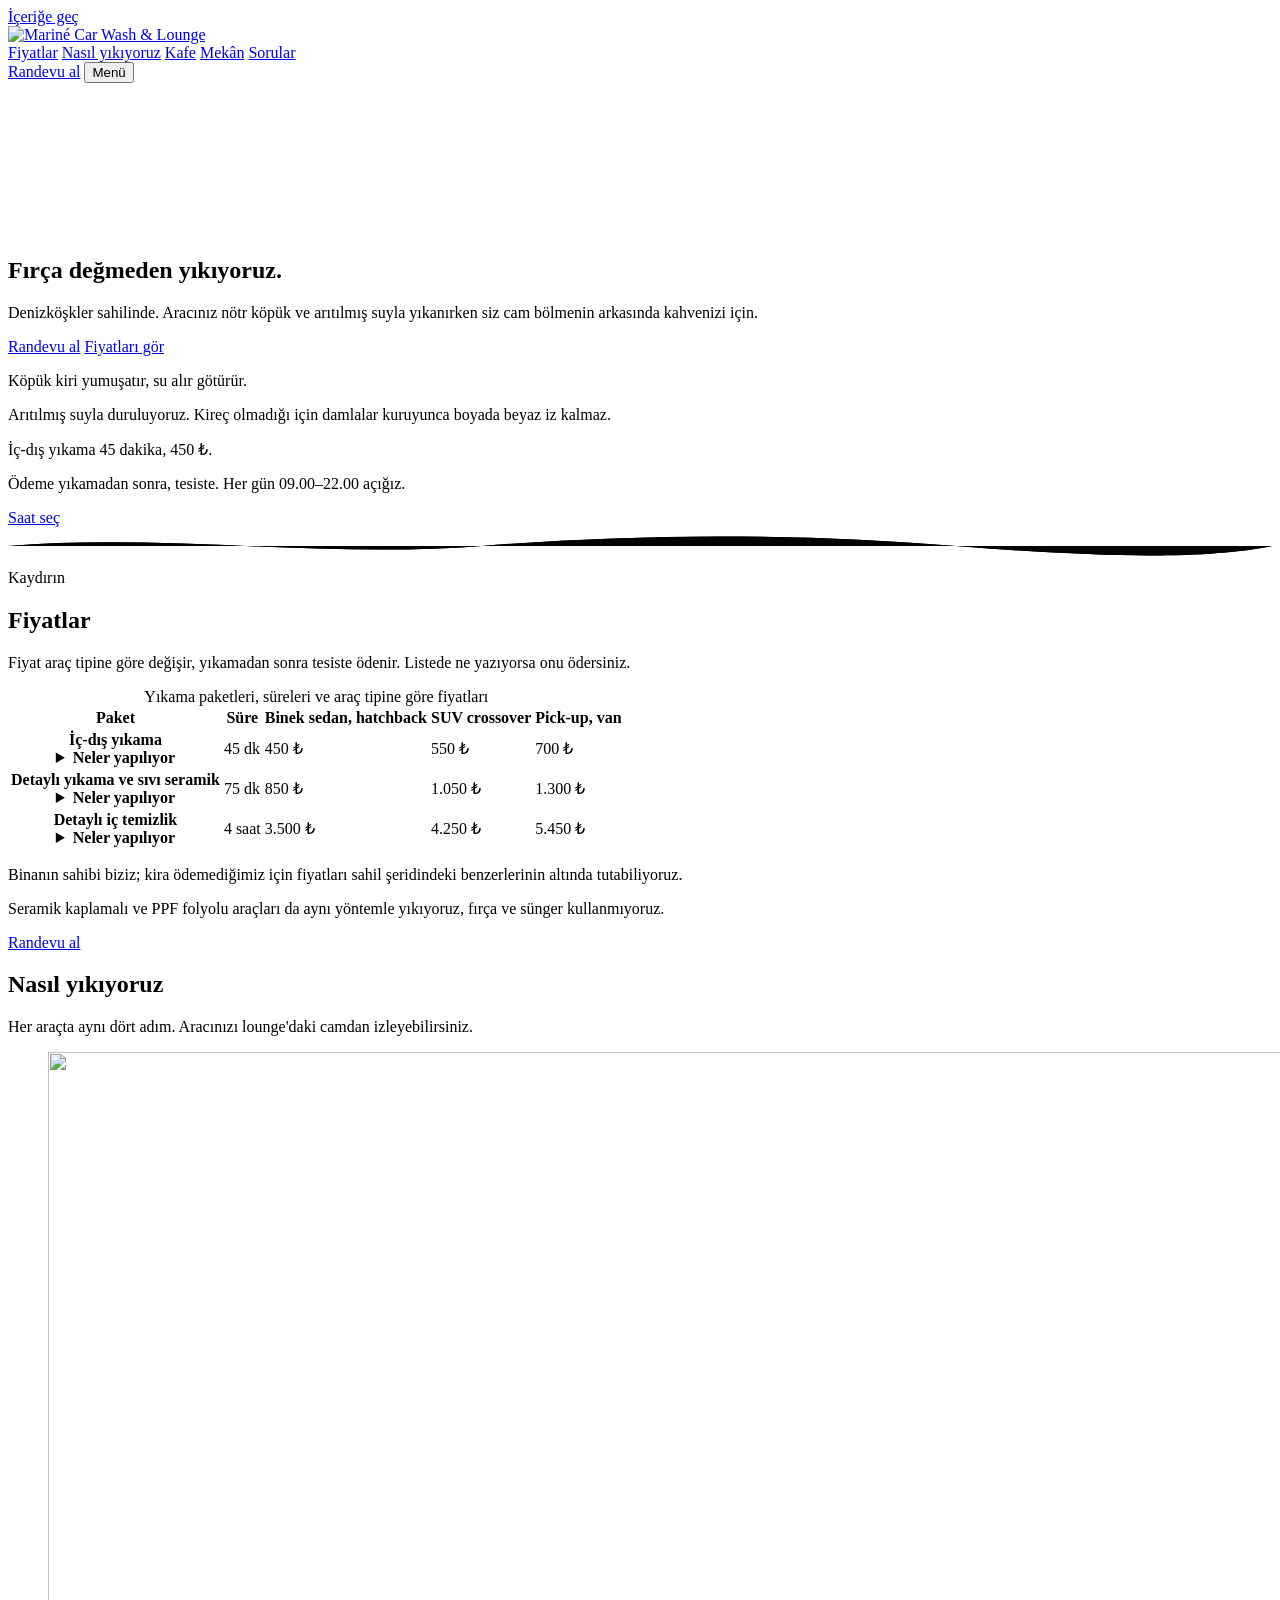
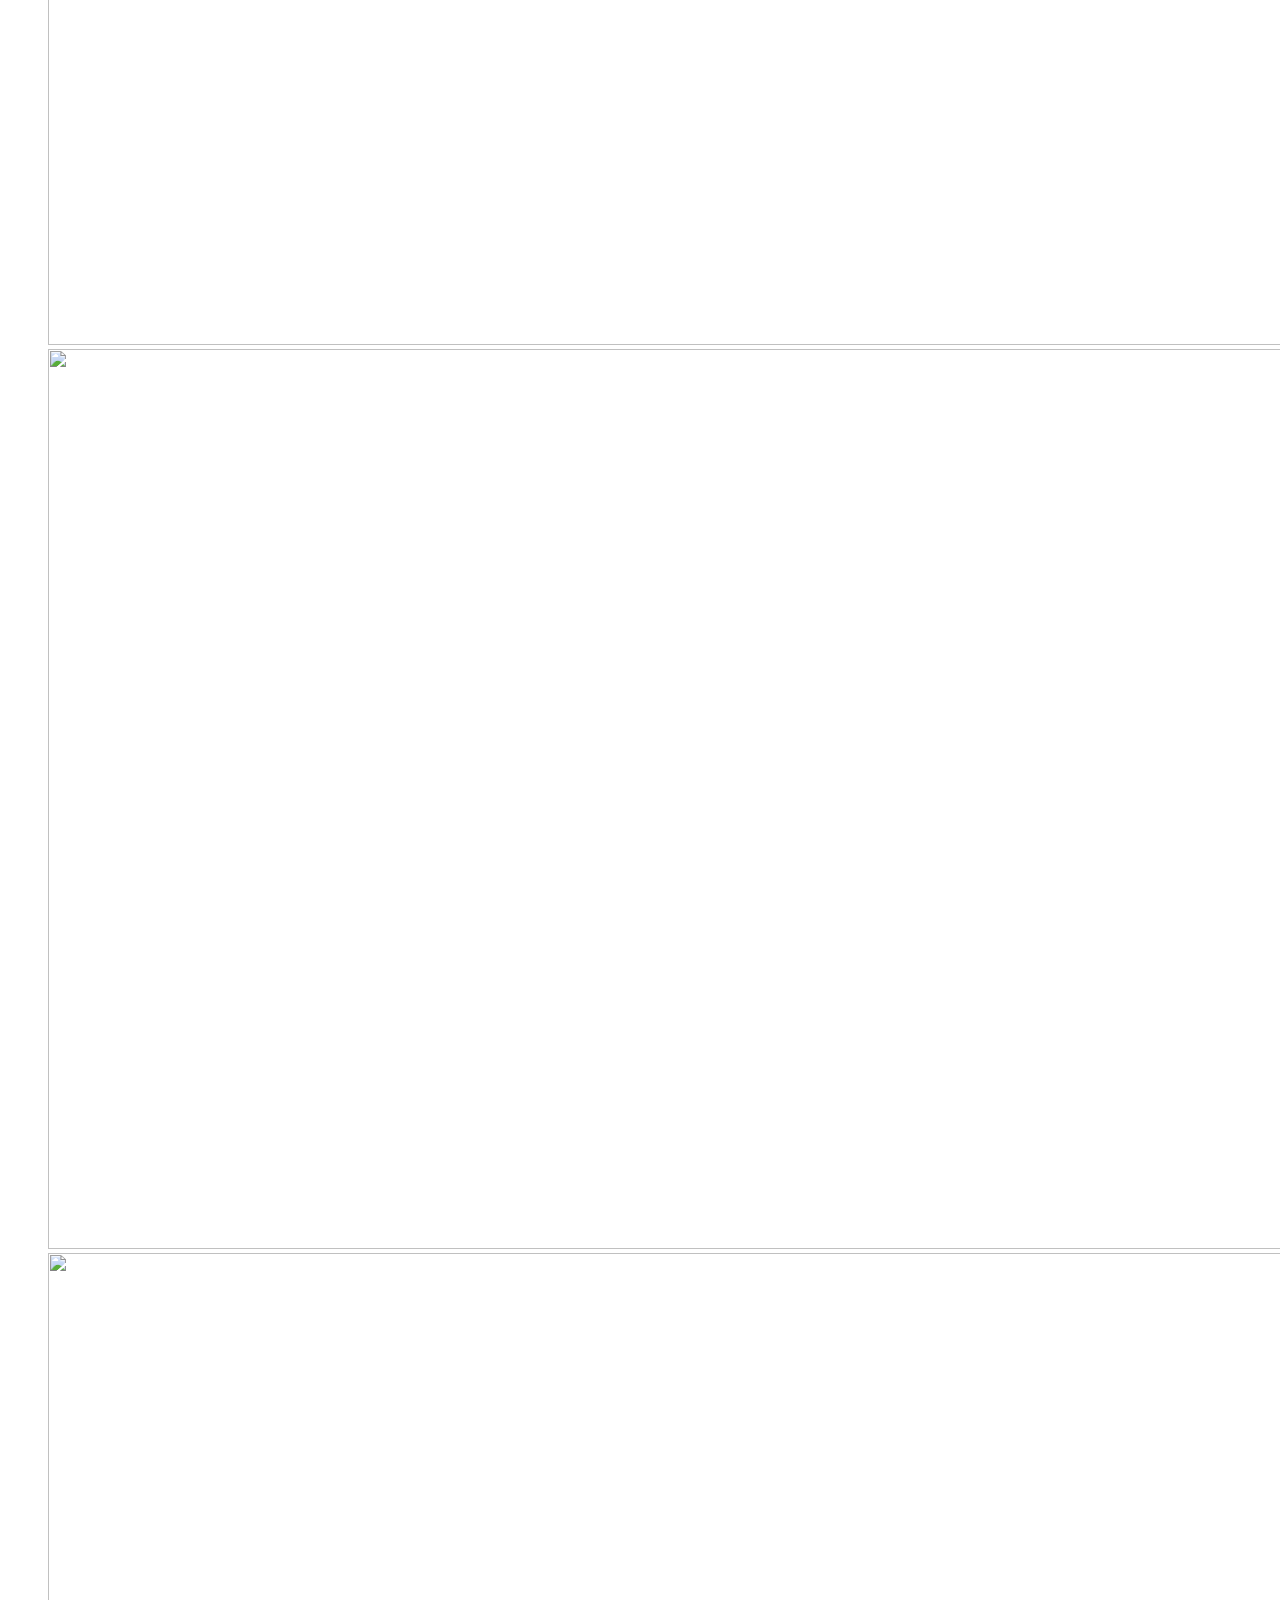
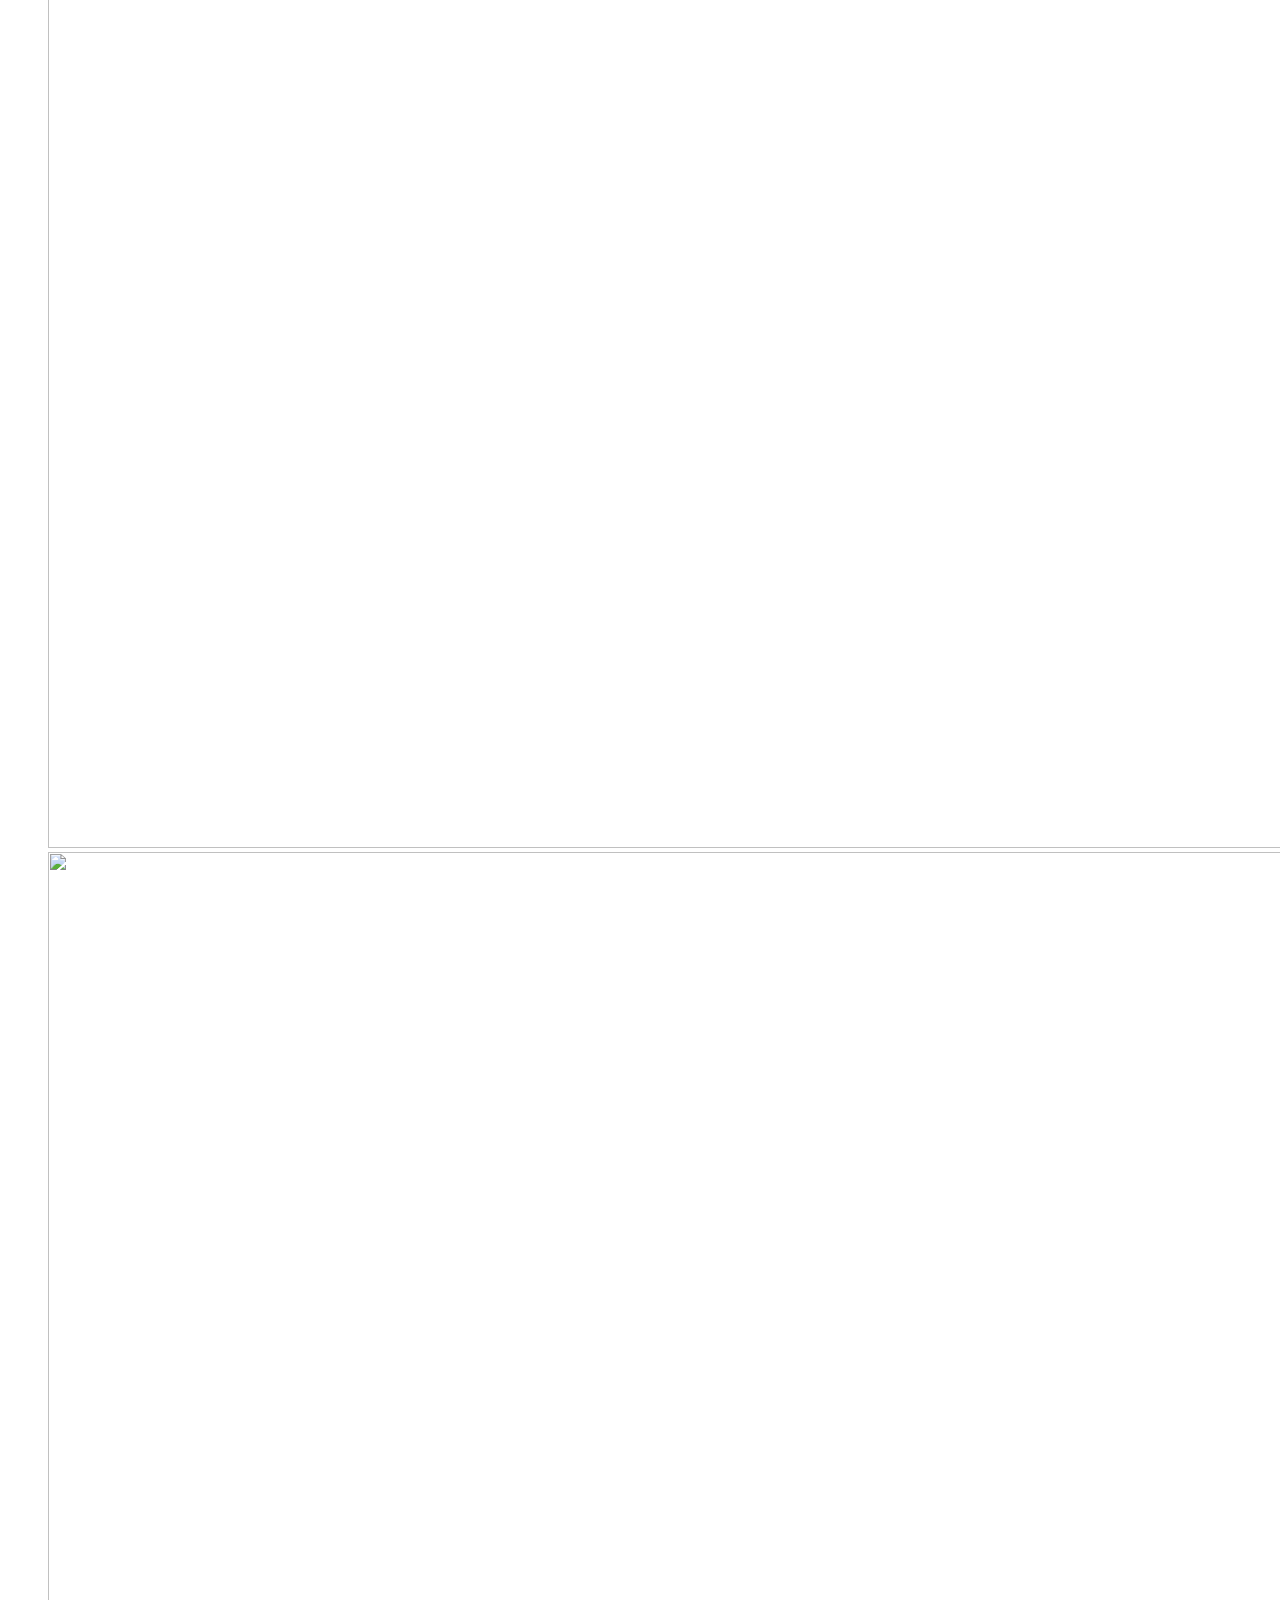
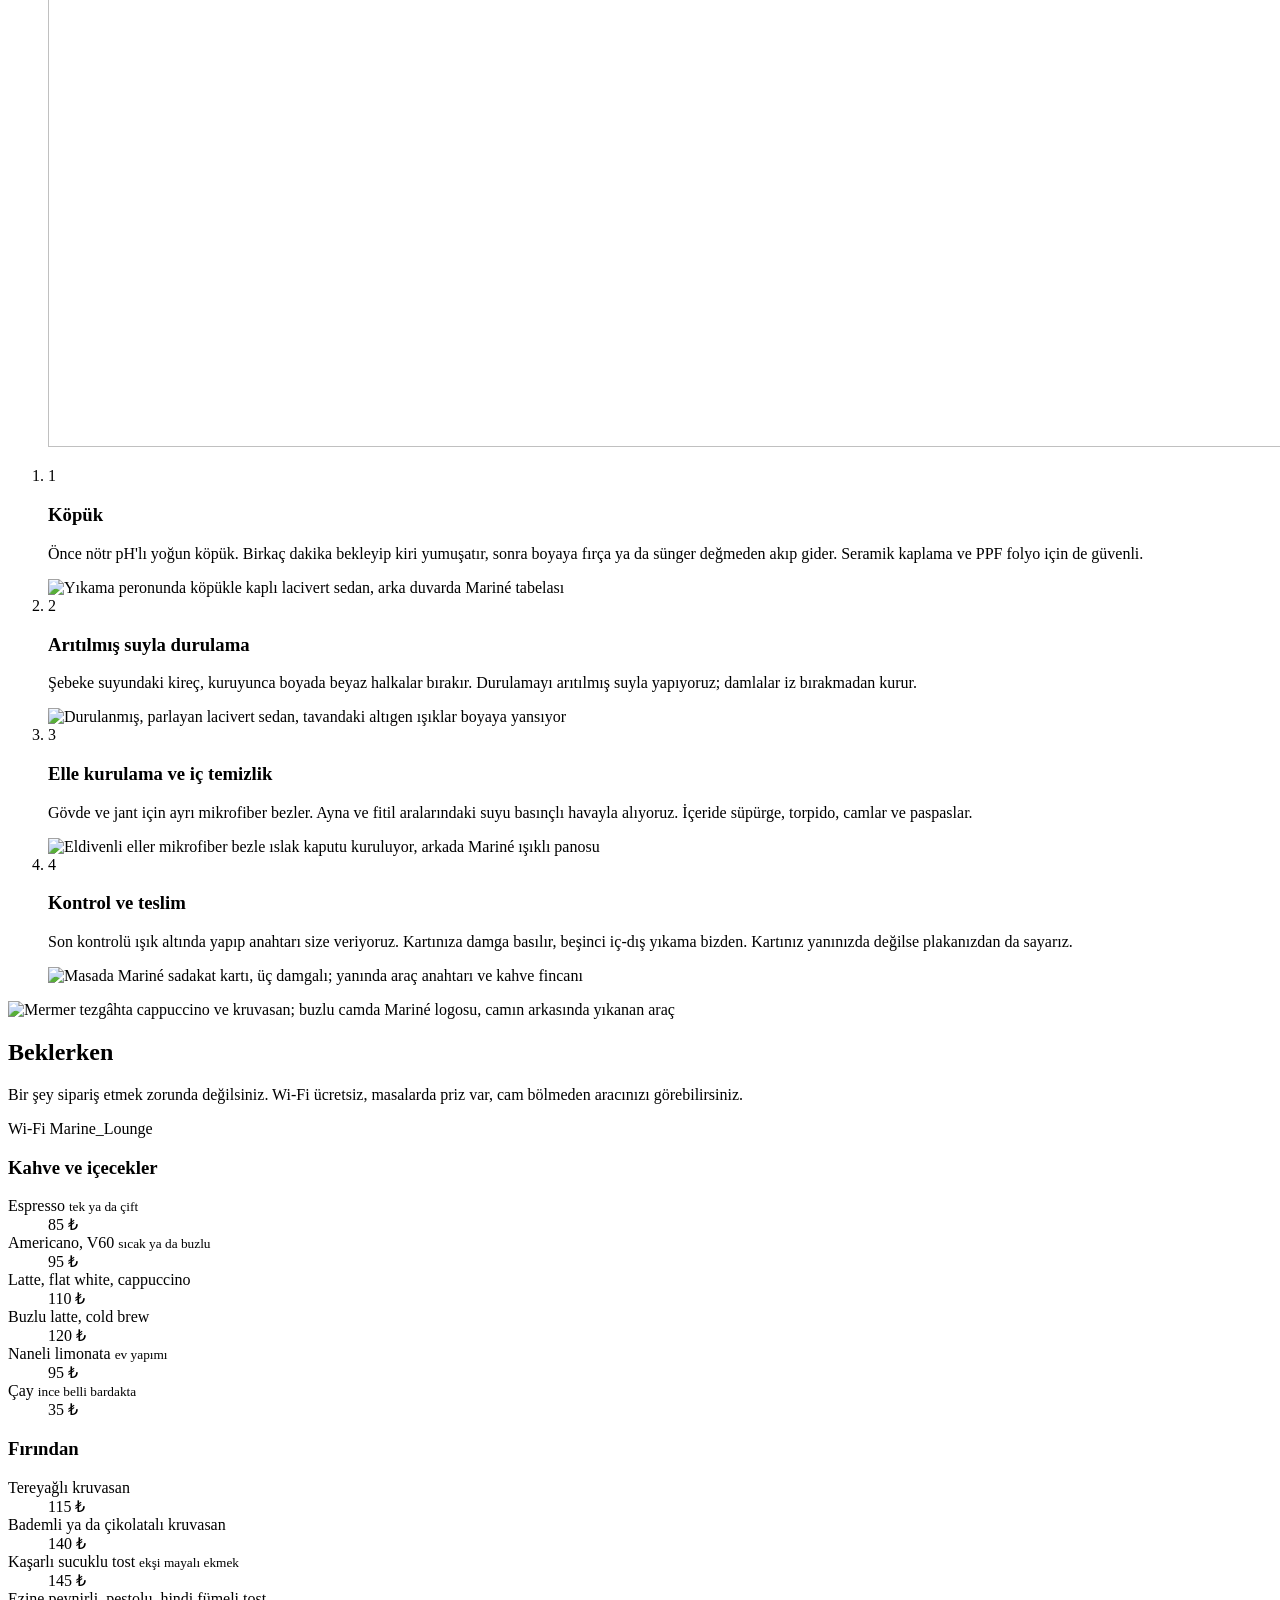
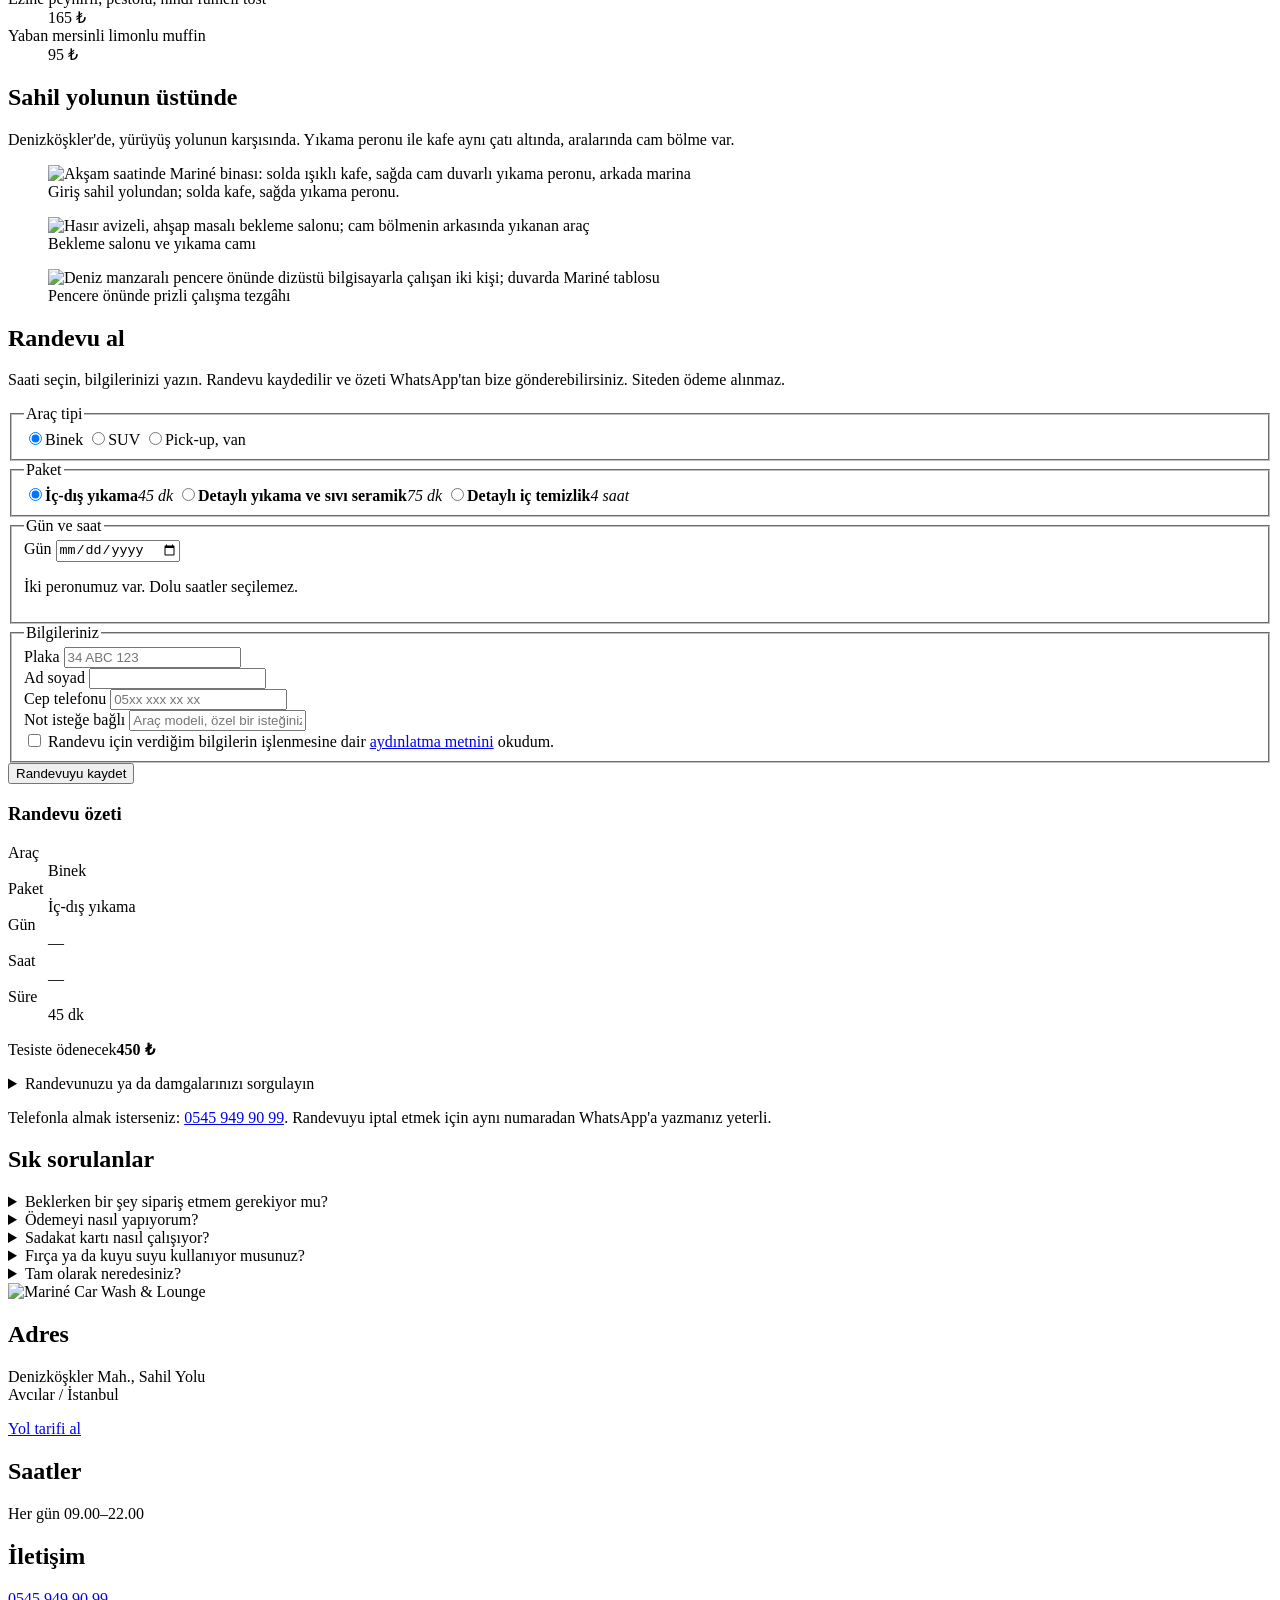
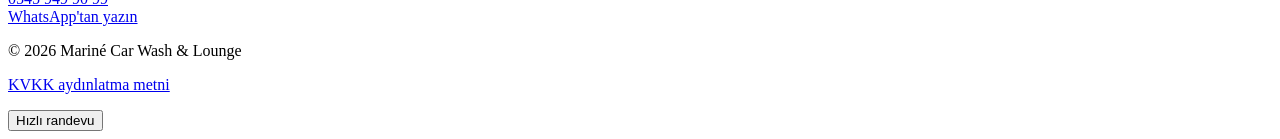
==== index.html @ 4224659f "Mariné Car Wash & Lounge — site v2 Tüm görseller Gemini ile yeniden üretildi, Marine logosu perspekt" ====
<!DOCTYPE html>
<html lang="tr">
<head>
  <base href="/marine-car-wash/" />
  <meta charset="UTF-8" />
  <meta name="viewport" content="width=device-width, initial-scale=1, viewport-fit=cover" />
  <title>Mariné Car Wash &amp; Lounge — Denizköşkler, Avcılar</title>
  <meta name="description" content="Denizköşkler sahilinde fırçasız oto yıkama ve kafe. Arıtılmış suyla durulama, nötr köpük, iç-dış yıkama 450 ₺'den. Beklerken sipariş zorunluluğu yok, Wi-Fi ücretsiz. Her gün 09.00–22.00." />
  <link rel="canonical" href="https://topcutugay-gh.github.io/marine-car-wash/" />
  <meta name="theme-color" content="#0B2340" />
  <meta name="robots" content="index, follow, max-image-preview:large" />

  <meta name="geo.region" content="TR-34" />
  <meta name="geo.placename" content="Denizköşkler, Avcılar, İstanbul" />
  <meta name="geo.position" content="40.9742;28.7214" />

  <meta property="og:type" content="website" />
  <meta property="og:locale" content="tr_TR" />
  <meta property="og:site_name" content="Mariné Car Wash &amp; Lounge" />
  <meta property="og:title" content="Mariné Car Wash &amp; Lounge — Denizköşkler sahili" />
  <meta property="og:description" content="Fırçasız oto yıkama ve kafe. Aracınız yıkanırken cam bölmenin arkasında kahvenizi için." />
  <meta property="og:url" content="https://topcutugay-gh.github.io/marine-car-wash/" />
  <meta property="og:image" content="https://topcutugay-gh.github.io/marine-car-wash/assets/img/og-image.jpg" />
  <meta property="og:image:width" content="1200" />
  <meta property="og:image:height" content="630" />
  <meta name="twitter:card" content="summary_large_image" />

  <link rel="icon" href="assets/img/favicon-32.png" sizes="32x32" type="image/png" />
  <link rel="apple-touch-icon" href="assets/img/apple-touch-icon.png" />

  <link rel="preload" href="assets/fonts/barlow-400.woff2" as="font" type="font/woff2" crossorigin />
  <link rel="preload" href="assets/fonts/playfair-display.woff2" as="font" type="font/woff2" crossorigin />
  <link rel="preload" href="assets/img/hero-poster.webp" as="image" type="image/webp" fetchpriority="high" />
  <link rel="stylesheet" href="styles.css" />

  <script type="application/ld+json">
  {
    "@context": "https://schema.org",
    "@type": ["AutoWash", "CafeOrCoffeeShop"],
    "@id": "https://topcutugay-gh.github.io/marine-car-wash/#isletme",
    "name": "Mariné Car Wash & Lounge",
    "description": "Denizköşkler sahilinde fırçasız oto yıkama ve bekleme kafesi. Arıtılmış suyla durulama, nötr köpük, ücretsiz Wi-Fi.",
    "url": "https://topcutugay-gh.github.io/marine-car-wash/",
    "telephone": "+905459499099",
    "logo": "https://topcutugay-gh.github.io/marine-car-wash/assets/logo-marine-lightbg.png",
    "image": [
      "https://topcutugay-gh.github.io/marine-car-wash/assets/img/dis-cephe-1600.jpg",
      "https://topcutugay-gh.github.io/marine-car-wash/assets/img/lounge-1600.jpg",
      "https://topcutugay-gh.github.io/marine-car-wash/assets/img/yikama-kopuk-1600.jpg"
    ],
    "address": {
      "@type": "PostalAddress",
      "streetAddress": "Denizköşkler Mahallesi, Sahil Yolu",
      "addressLocality": "Avcılar",
      "addressRegion": "İstanbul",
      "postalCode": "34315",
      "addressCountry": "TR"
    },
    "geo": { "@type": "GeoCoordinates", "latitude": 40.9742, "longitude": 28.7214 },
    "hasMap": "https://www.google.com/maps/search/?api=1&query=40.9742,28.7214",
    "openingHoursSpecification": [{
      "@type": "OpeningHoursSpecification",
      "dayOfWeek": ["Monday","Tuesday","Wednesday","Thursday","Friday","Saturday","Sunday"],
      "opens": "09:00",
      "closes": "22:00"
    }],
    "priceRange": "₺450–₺5.450",
    "currenciesAccepted": "TRY",
    "amenityFeature": [
      { "@type": "LocationFeatureSpecification", "name": "Ücretsiz Wi-Fi", "value": true },
      { "@type": "LocationFeatureSpecification", "name": "Bekleme salonu", "value": true }
    ],
    "potentialAction": {
      "@type": "ReserveAction",
      "target": { "@type": "EntryPoint", "urlTemplate": "https://topcutugay-gh.github.io/marine-car-wash/#randevu" }
    }
  }
  </script>
</head>
<body>
  <a class="skip-link" href="#icerik">İçeriğe geç</a>

  <header class="site-header" id="ust">
    <a href="#top" class="brand" aria-label="Mariné Car Wash &amp; Lounge, sayfa başı">
      <img src="assets/logo-marine-darkbg.png" alt="Mariné Car Wash &amp; Lounge" width="790" height="357" />
    </a>
    <nav class="header-nav" aria-label="Ana menü">
      <a href="#fiyatlar">Fiyatlar</a>
      <a href="#nasil">Nasıl yıkıyoruz</a>
      <a href="#lounge">Kafe</a>
      <a href="#mekan">Mekân</a>
      <a href="#sss">Sorular</a>
    </nav>
    <div class="header-actions">
      <a class="btn btn-cyan btn-sm" href="#randevu">Randevu al</a>
      <button type="button" class="menu-btn" id="menuBtn" aria-expanded="false" aria-controls="mobilMenu">
        <span class="menu-btn-lines" aria-hidden="true"></span>
        <span class="visually-hidden">Menü</span>
      </button>
    </div>
  </header>

  <div class="mobile-menu" id="mobilMenu" hidden>
    <nav aria-label="Mobil menü">
      <a href="#fiyatlar" data-close>Fiyatlar</a>
      <a href="#nasil" data-close>Nasıl yıkıyoruz</a>
      <a href="#lounge" data-close>Kafe ve bekleme salonu</a>
      <a href="#mekan" data-close>Mekân</a>
      <a href="#randevu" data-close>Randevu al</a>
      <a href="#sss" data-close>Sık sorulanlar</a>
    </nav>
    <p class="mobile-menu-meta">Her gün 09.00–22.00<br />Denizköşkler sahili, Avcılar</p>
  </div>

  <main id="icerik">
    <!-- Hero: video advances with scroll (assets/video/*.mp4) -->
    <section class="hero" id="top" aria-labelledby="hero-baslik">
      <div class="hero-sticky">
        <div class="hero-media">
          <video
            id="heroVideo"
            class="hero-video"
            muted
            playsinline
            preload="auto"
            poster="assets/img/hero-poster.webp"
            aria-hidden="true"
            tabindex="-1"
          ></video>
          <div class="hero-shade" aria-hidden="true"></div>
        </div>

        <div class="hero-copy">
          <div class="hero-beat is-on" data-from="0" data-to="0.36">
            <h1 id="hero-baslik">Fırça değmeden yıkıyoruz.</h1>
            <p>Denizköşkler sahilinde. Aracınız nötr köpük ve arıtılmış suyla yıkanırken siz cam bölmenin arkasında kahvenizi için.</p>
            <div class="hero-ctas">
              <a class="btn btn-cyan" href="#randevu">Randevu al</a>
              <a class="btn btn-ghost-light" href="#fiyatlar">Fiyatları gör</a>
            </div>
          </div>
          <div class="hero-beat" data-from="0.36" data-to="0.7" aria-hidden="true">
            <p class="hero-beat-title">Köpük kiri yumuşatır, su alır götürür.</p>
            <p>Arıtılmış suyla duruluyoruz. Kireç olmadığı için damlalar kuruyunca boyada beyaz iz kalmaz.</p>
          </div>
          <div class="hero-beat" data-from="0.7" data-to="1.01" aria-hidden="true">
            <p class="hero-beat-title">İç-dış yıkama 45 dakika, 450 ₺.</p>
            <p>Ödeme yıkamadan sonra, tesiste. Her gün 09.00–22.00 açığız.</p>
            <div class="hero-ctas">
              <a class="btn btn-cyan" href="#randevu">Saat seç</a>
            </div>
          </div>
        </div>

        <div class="hero-progress" aria-hidden="true">
          <svg viewBox="0 0 400 12" preserveAspectRatio="none">
            <path class="hero-progress-track" d="M0 6 C 50 2, 100 10, 150 6 S 250 2, 300 6 S 380 10, 400 6" />
            <path class="hero-progress-fill" id="heroProgress" d="M0 6 C 50 2, 100 10, 150 6 S 250 2, 300 6 S 380 10, 400 6" pathLength="1" />
          </svg>
          <span class="hero-hint">Kaydırın</span>
        </div>
      </div>
    </section>

    <!-- Tariff board -->
    <section class="section section-foam" id="fiyatlar" aria-labelledby="fiyat-baslik">
      <div class="wrap">
        <div class="section-head">
          <h2 id="fiyat-baslik">Fiyatlar</h2>
          <p>Fiyat araç tipine göre değişir, yıkamadan sonra tesiste ödenir. Listede ne yazıyorsa onu ödersiniz.</p>
        </div>

        <div class="tariff" role="region" aria-labelledby="fiyat-baslik" tabindex="0">
          <table class="tariff-table">
            <caption class="visually-hidden">Yıkama paketleri, süreleri ve araç tipine göre fiyatları</caption>
            <thead>
              <tr>
                <th scope="col" class="col-pkg">Paket</th>
                <th scope="col" class="col-time">Süre</th>
                <th scope="col">Binek <span>sedan, hatchback</span></th>
                <th scope="col">SUV <span>crossover</span></th>
                <th scope="col">Pick-up, van</th>
              </tr>
            </thead>
            <tbody>
              <tr>
                <th scope="row" class="col-pkg">
                  <strong>İç-dış yıkama</strong>
                  <details>
                    <summary>Neler yapılıyor</summary>
                    <ul>
                      <li>Nötr köpükle ön yıkama, arıtılmış suyla durulama</li>
                      <li>Jant temizliği, lastik parlatıcı</li>
                      <li>Basınçlı hava ve mikrofiberle kurulama</li>
                      <li>İç süpürge, torpido, camlar, paspaslar</li>
                    </ul>
                  </details>
                </th>
                <td class="col-time">45 dk</td>
                <td class="price" data-label="Binek">450 ₺</td>
                <td class="price" data-label="SUV">550 ₺</td>
                <td class="price" data-label="Pick-up, van">700 ₺</td>
              </tr>
              <tr>
                <th scope="row" class="col-pkg">
                  <strong>Detaylı yıkama ve sıvı seramik</strong>
                  <details>
                    <summary>Neler yapılıyor</summary>
                    <ul>
                      <li>İç-dış yıkamadaki her şey</li>
                      <li>Gövdeye sıvı seramik cila, su iticilik</li>
                      <li>Ön ve yan camlara yağmur kaydırıcı</li>
                      <li>Jantlarda demir tozu sökücü</li>
                      <li>Havalandırma kanallarına buharlı temizlik</li>
                    </ul>
                  </details>
                </th>
                <td class="col-time">75 dk</td>
                <td class="price" data-label="Binek">850 ₺</td>
                <td class="price" data-label="SUV">1.050 ₺</td>
                <td class="price" data-label="Pick-up, van">1.300 ₺</td>
              </tr>
              <tr>
                <th scope="row" class="col-pkg">
                  <strong>Detaylı iç temizlik</strong>
                  <details>
                    <summary>Neler yapılıyor</summary>
                    <ul>
                      <li>Kumaş koltuk yıkama ya da deri temizliği ve bakım kremi</li>
                      <li>Tavan, taban halısı, kapı döşemeleri, bagaj</li>
                      <li>Ozonla koku giderme</li>
                      <li>Dışta detaylı yıkama ve motor yüzeyi temizliği</li>
                      <li>Sadakat kartınıza iki damga</li>
                    </ul>
                  </details>
                </th>
                <td class="col-time">4 saat</td>
                <td class="price" data-label="Binek">3.500 ₺</td>
                <td class="price" data-label="SUV">4.250 ₺</td>
                <td class="price" data-label="Pick-up, van">5.450 ₺</td>
              </tr>
            </tbody>
          </table>
        </div>

        <div class="tariff-notes">
          <p>Binanın sahibi biziz; kira ödemediğimiz için fiyatları sahil şeridindeki benzerlerinin altında tutabiliyoruz.</p>
          <p>Seramik kaplamalı ve PPF folyolu araçları da aynı yöntemle yıkıyoruz, fırça ve sünger kullanmıyoruz.</p>
          <a class="btn btn-navy" href="#randevu">Randevu al</a>
        </div>
      </div>
    </section>

    <!-- Process: a real sequence, so numbered -->
    <section class="section section-navy" id="nasil" aria-labelledby="nasil-baslik">
      <div class="wrap">
        <div class="section-head section-head-light">
          <h2 id="nasil-baslik">Nasıl yıkıyoruz</h2>
          <p>Her araçta aynı dört adım. Aracınızı lounge'daki camdan izleyebilirsiniz.</p>
        </div>

        <div class="steps">
          <figure class="steps-figure" aria-hidden="true">
            <picture data-step-img="1" class="is-on">
              <source type="image/webp" srcset="assets/img/yikama-kopuk-900.webp 900w, assets/img/yikama-kopuk-1600.webp 1600w" sizes="(min-width: 900px) 50vw, 100vw" />
              <img src="assets/img/yikama-kopuk-1600.jpg" alt="" width="1600" height="893" loading="lazy" decoding="async" />
            </picture>
            <picture data-step-img="2">
              <source type="image/webp" srcset="assets/img/durulama-900.webp 900w, assets/img/durulama-1600.webp 1600w" sizes="(min-width: 900px) 50vw, 100vw" />
              <img src="assets/img/durulama-1600.jpg" alt="" width="1600" height="900" loading="lazy" decoding="async" />
            </picture>
            <picture data-step-img="3">
              <source type="image/webp" srcset="assets/img/detay-900.webp 900w, assets/img/detay-1600.webp 1600w" sizes="(min-width: 900px) 50vw, 100vw" />
              <img src="assets/img/detay-1600.jpg" alt="" width="1600" height="1195" loading="lazy" decoding="async" />
            </picture>
            <picture data-step-img="4">
              <source type="image/webp" srcset="assets/img/sadakat-karti-900.webp 900w, assets/img/sadakat-karti-1600.webp 1600w" sizes="(min-width: 900px) 50vw, 100vw" />
              <img src="assets/img/sadakat-karti-1600.jpg" alt="" width="1600" height="1195" loading="lazy" decoding="async" />
            </picture>
          </figure>

          <ol class="steps-list">
            <li class="step" data-step="1">
              <span class="step-no" aria-hidden="true">1</span>
              <h3>Köpük</h3>
              <p>Önce nötr pH'lı yoğun köpük. Birkaç dakika bekleyip kiri yumuşatır, sonra boyaya fırça ya da sünger değmeden akıp gider. Seramik kaplama ve PPF folyo için de güvenli.</p>
              <img class="step-img-inline" src="assets/img/yikama-kopuk-900.jpg" alt="Yıkama peronunda köpükle kaplı lacivert sedan, arka duvarda Mariné tabelası" width="900" height="502" loading="lazy" decoding="async" />
            </li>
            <li class="step" data-step="2">
              <span class="step-no" aria-hidden="true">2</span>
              <h3>Arıtılmış suyla durulama</h3>
              <p>Şebeke suyundaki kireç, kuruyunca boyada beyaz halkalar bırakır. Durulamayı arıtılmış suyla yapıyoruz; damlalar iz bırakmadan kurur.</p>
              <img class="step-img-inline" src="assets/img/durulama-900.jpg" alt="Durulanmış, parlayan lacivert sedan, tavandaki altıgen ışıklar boyaya yansıyor" width="900" height="506" loading="lazy" decoding="async" />
            </li>
            <li class="step" data-step="3">
              <span class="step-no" aria-hidden="true">3</span>
              <h3>Elle kurulama ve iç temizlik</h3>
              <p>Gövde ve jant için ayrı mikrofiber bezler. Ayna ve fitil aralarındaki suyu basınçlı havayla alıyoruz. İçeride süpürge, torpido, camlar ve paspaslar.</p>
              <img class="step-img-inline" src="assets/img/detay-900.jpg" alt="Eldivenli eller mikrofiber bezle ıslak kaputu kuruluyor, arkada Mariné ışıklı panosu" width="900" height="672" loading="lazy" decoding="async" />
            </li>
            <li class="step" data-step="4">
              <span class="step-no" aria-hidden="true">4</span>
              <h3>Kontrol ve teslim</h3>
              <p>Son kontrolü ışık altında yapıp anahtarı size veriyoruz. Kartınıza damga basılır, beşinci iç-dış yıkama bizden. Kartınız yanınızda değilse plakanızdan da sayarız.</p>
              <img class="step-img-inline" src="assets/img/sadakat-karti-900.jpg" alt="Masada Mariné sadakat kartı, üç damgalı; yanında araç anahtarı ve kahve fincanı" width="900" height="672" loading="lazy" decoding="async" />
            </li>
          </ol>
        </div>
      </div>
    </section>

    <!-- Café menu -->
    <section class="section section-foam" id="lounge" aria-labelledby="lounge-baslik">
      <div class="wrap lounge">
        <div class="lounge-photo">
          <picture>
            <source type="image/webp" srcset="assets/img/kahve-900.webp 900w, assets/img/kahve-1400.webp 1400w" sizes="(min-width: 900px) 40vw, 100vw" />
            <img src="assets/img/kahve-1400.jpg" alt="Mermer tezgâhta cappuccino ve kruvasan; buzlu camda Mariné logosu, camın arkasında yıkanan araç" width="1400" height="1738" loading="lazy" decoding="async" />
          </picture>
        </div>

        <div class="lounge-copy">
          <div class="section-head">
            <h2 id="lounge-baslik">Beklerken</h2>
            <p>Bir şey sipariş etmek zorunda değilsiniz. Wi-Fi ücretsiz, masalarda priz var, cam bölmeden aracınızı görebilirsiniz.</p>
          </div>
          <p class="wifi"><span>Wi-Fi</span> Marine_Lounge</p>

          <div class="menu">
            <div class="menu-group">
              <h3>Kahve ve içecekler</h3>
              <dl>
                <div class="menu-row"><dt>Espresso <small>tek ya da çift</small></dt><dd>85 ₺</dd></div>
                <div class="menu-row"><dt>Americano, V60 <small>sıcak ya da buzlu</small></dt><dd>95 ₺</dd></div>
                <div class="menu-row"><dt>Latte, flat white, cappuccino</dt><dd>110 ₺</dd></div>
                <div class="menu-row"><dt>Buzlu latte, cold brew</dt><dd>120 ₺</dd></div>
                <div class="menu-row"><dt>Naneli limonata <small>ev yapımı</small></dt><dd>95 ₺</dd></div>
                <div class="menu-row"><dt>Çay <small>ince belli bardakta</small></dt><dd>35 ₺</dd></div>
              </dl>
            </div>
            <div class="menu-group">
              <h3>Fırından</h3>
              <dl>
                <div class="menu-row"><dt>Tereyağlı kruvasan</dt><dd>115 ₺</dd></div>
                <div class="menu-row"><dt>Bademli ya da çikolatalı kruvasan</dt><dd>140 ₺</dd></div>
                <div class="menu-row"><dt>Kaşarlı sucuklu tost <small>ekşi mayalı ekmek</small></dt><dd>145 ₺</dd></div>
                <div class="menu-row"><dt>Ezine peynirli, pestolu, hindi fümeli tost</dt><dd>165 ₺</dd></div>
                <div class="menu-row"><dt>Yaban mersinli limonlu muffin</dt><dd>95 ₺</dd></div>
              </dl>
            </div>
          </div>
        </div>
      </div>
    </section>

    <!-- Place -->
    <section class="section section-sea" id="mekan" aria-labelledby="mekan-baslik">
      <div class="wrap">
        <div class="section-head">
          <h2 id="mekan-baslik">Sahil yolunun üstünde</h2>
          <p>Denizköşkler'de, yürüyüş yolunun karşısında. Yıkama peronu ile kafe aynı çatı altında, aralarında cam bölme var.</p>
        </div>

        <div class="gallery">
          <figure class="gallery-main">
            <picture>
              <source type="image/webp" srcset="assets/img/dis-cephe-900.webp 900w, assets/img/dis-cephe-1600.webp 1600w" sizes="(min-width: 900px) 66vw, 100vw" />
              <img src="assets/img/dis-cephe-1600.jpg" alt="Akşam saatinde Mariné binası: solda ışıklı kafe, sağda cam duvarlı yıkama peronu, arkada marina" width="1600" height="893" loading="lazy" decoding="async" />
            </picture>
            <figcaption>Giriş sahil yolundan; solda kafe, sağda yıkama peronu.</figcaption>
          </figure>
          <figure>
            <picture>
              <source type="image/webp" srcset="assets/img/lounge-900.webp 900w, assets/img/lounge-1600.webp 1600w" sizes="(min-width: 900px) 33vw, 100vw" />
              <img src="assets/img/lounge-1600.jpg" alt="Hasır avizeli, ahşap masalı bekleme salonu; cam bölmenin arkasında yıkanan araç" width="1600" height="1073" loading="lazy" decoding="async" />
            </picture>
            <figcaption>Bekleme salonu ve yıkama camı</figcaption>
          </figure>
          <figure>
            <picture>
              <source type="image/webp" srcset="assets/img/calisma-alani-900.webp 900w, assets/img/calisma-alani-1600.webp 1600w" sizes="(min-width: 900px) 33vw, 100vw" />
              <img src="assets/img/calisma-alani-1600.jpg" alt="Deniz manzaralı pencere önünde dizüstü bilgisayarla çalışan iki kişi; duvarda Mariné tablosu" width="1600" height="1313" loading="lazy" decoding="async" />
            </picture>
            <figcaption>Pencere önünde prizli çalışma tezgâhı</figcaption>
          </figure>
        </div>
      </div>
    </section>

    <!-- Booking -->
    <section class="section section-foam" id="randevu" aria-labelledby="randevu-baslik">
      <div class="wrap">
        <div class="section-head">
          <h2 id="randevu-baslik">Randevu al</h2>
          <p>Saati seçin, bilgilerinizi yazın. Randevu kaydedilir ve özeti WhatsApp'tan bize gönderebilirsiniz. Siteden ödeme alınmaz.</p>
        </div>

        <div class="booking">
          <form class="booking-form" id="bookingForm" novalidate>
            <fieldset>
              <legend>Araç tipi</legend>
              <div class="choice-row" id="segmentChoices">
                <label class="choice"><input type="radio" name="segment" value="Binek (Sedan / HB)" data-mult="1" checked /><span>Binek</span></label>
                <label class="choice"><input type="radio" name="segment" value="SUV / Crossover" data-mult="1.22" /><span>SUV</span></label>
                <label class="choice"><input type="radio" name="segment" value="Pick-Up / VIP Van" data-mult="1.55" /><span>Pick-up, van</span></label>
              </div>
            </fieldset>

            <fieldset>
              <legend>Paket</legend>
              <div class="choice-col" id="packageChoices">
                <label class="choice choice-pkg"><input type="radio" name="package" value="Mariné Standart İç-Dış Yıkama" data-base="450" data-min="45" checked /><span><b>İç-dış yıkama</b><em>45 dk</em><i data-price></i></span></label>
                <label class="choice choice-pkg"><input type="radio" name="package" value="Hydro-Shield Detaylı Yıkama" data-base="850" data-min="75" /><span><b>Detaylı yıkama ve sıvı seramik</b><em>75 dk</em><i data-price></i></span></label>
                <label class="choice choice-pkg"><input type="radio" name="package" value="Detaylı İç Kuaför & Buhar Sterilizasyonu" data-base="3500" data-min="240" /><span><b>Detaylı iç temizlik</b><em>4 saat</em><i data-price></i></span></label>
              </div>
            </fieldset>

            <fieldset>
              <legend>Gün ve saat</legend>
              <div class="field field-date">
                <label for="fDate">Gün</label>
                <input type="date" id="fDate" name="date" required />
              </div>
              <div class="slots" id="slots" role="radiogroup" aria-label="Boş saatler" aria-describedby="slotsHelp"></div>
              <p class="help" id="slotsHelp">İki peronumuz var. Dolu saatler seçilemez.</p>
            </fieldset>

            <fieldset>
              <legend>Bilgileriniz</legend>
              <div class="field-grid">
                <div class="field">
                  <label for="fPlate">Plaka</label>
                  <input type="text" id="fPlate" name="plate" autocomplete="off" autocapitalize="characters" placeholder="34 ABC 123" required maxlength="12" />
                </div>
                <div class="field">
                  <label for="fName">Ad soyad</label>
                  <input type="text" id="fName" name="name" autocomplete="name" required maxlength="60" />
                </div>
                <div class="field">
                  <label for="fPhone">Cep telefonu</label>
                  <input type="tel" id="fPhone" name="phone" autocomplete="tel" inputmode="tel" placeholder="05xx xxx xx xx" required maxlength="16" />
                </div>
                <div class="field">
                  <label for="fNote">Not <span class="optional">isteğe bağlı</span></label>
                  <input type="text" id="fNote" name="note" maxlength="140" placeholder="Araç modeli, özel bir isteğiniz" />
                </div>
              </div>
              <label class="consent">
                <input type="checkbox" id="fConsent" required />
                <span>Randevu için verdiğim bilgilerin işlenmesine dair <a href="kvkk.html" target="_blank" rel="noopener">aydınlatma metnini</a> okudum.</span>
              </label>
            </fieldset>

            <p class="form-error" id="formError" role="alert" hidden></p>
            <button type="submit" class="btn btn-navy btn-block" id="submitBtn">Randevuyu kaydet</button>
          </form>

          <aside class="ticket" aria-labelledby="ozet-baslik">
            <div class="ticket-inner" aria-live="polite">
              <h3 id="ozet-baslik">Randevu özeti</h3>
              <dl>
                <div><dt>Araç</dt><dd id="sumSegment">Binek</dd></div>
                <div><dt>Paket</dt><dd id="sumPackage">İç-dış yıkama</dd></div>
                <div><dt>Gün</dt><dd id="sumDate">—</dd></div>
                <div><dt>Saat</dt><dd id="sumTime">—</dd></div>
                <div><dt>Süre</dt><dd id="sumDuration">45 dk</dd></div>
              </dl>
              <p class="ticket-total"><span>Tesiste ödenecek</span><strong id="sumTotal">450 ₺</strong></p>
            </div>

            <div class="ticket-done" id="bookingDone" hidden tabindex="-1"></div>

            <details class="lookup">
              <summary>Randevunuzu ya da damgalarınızı sorgulayın</summary>
              <form id="lookupForm" class="lookup-form">
                <label for="lookupInput" class="visually-hidden">Plaka ya da randevu kodu</label>
                <input type="text" id="lookupInput" placeholder="Plaka ya da kod (MRN-1042)" maxlength="20" autocomplete="off" />
                <button type="submit" class="btn btn-navy btn-sm">Sorgula</button>
              </form>
              <div id="lookupResult" aria-live="polite"></div>
            </details>

            <p class="ticket-help">Telefonla almak isterseniz: <a href="tel:+905459499099">0545 949 90 99</a>. Randevuyu iptal etmek için aynı numaradan WhatsApp'a yazmanız yeterli.</p>
          </aside>
        </div>
      </div>
    </section>

    <!-- FAQ -->
    <section class="section section-navy" id="sss" aria-labelledby="sss-baslik">
      <div class="wrap faq">
        <div class="section-head section-head-light">
          <h2 id="sss-baslik">Sık sorulanlar</h2>
        </div>
        <div class="faq-list">
          <details>
            <summary>Beklerken bir şey sipariş etmem gerekiyor mu?</summary>
            <p>Hayır. Salonda oturabilir, Wi-Fi'ı kullanabilir, aracınızı camdan izleyebilirsiniz. Kafe menüsü isteyene.</p>
          </details>
          <details>
            <summary>Ödemeyi nasıl yapıyorum?</summary>
            <p>Yıkamadan sonra tesiste. Siteden ödeme alınmaz; fiyat listesindeki tutarın üstüne bir şey eklenmez.</p>
          </details>
          <details>
            <summary>Sadakat kartı nasıl çalışıyor?</summary>
            <p>Her iç-dış yıkamada kartınıza bir damga basılır, kayıt plakanıza da işlenir. Dört damgadan sonra beşinci iç-dış yıkama ücretsizdir. Detaylı iç temizlik iki damga sayılır.</p>
          </details>
          <details>
            <summary>Fırça ya da kuyu suyu kullanıyor musunuz?</summary>
            <p>Hayır. Köpük ve basınçlı suyla yıkayıp mikrofiber bezle kuruluyoruz. Durulama suyu arıtılmış sudur, kireç bırakmaz.</p>
          </details>
          <details>
            <summary>Tam olarak neredesiniz?</summary>
            <p>Avcılar, Denizköşkler Mahallesi, sahil yolu üzeri. <a href="https://www.google.com/maps/search/?api=1&amp;query=40.9742,28.7214" target="_blank" rel="noopener">Haritada açın</a>.</p>
          </details>
        </div>
      </div>
    </section>
  </main>

  <footer class="site-footer">
    <div class="wrap footer-grid">
      <img class="footer-logo" src="assets/logo-marine-darkbg.png" alt="Mariné Car Wash &amp; Lounge" width="790" height="357" loading="lazy" />
      <div>
        <h2 class="footer-h">Adres</h2>
        <p>Denizköşkler Mah., Sahil Yolu<br />Avcılar / İstanbul</p>
        <p><a href="https://www.google.com/maps/search/?api=1&amp;query=40.9742,28.7214" target="_blank" rel="noopener">Yol tarifi al</a></p>
      </div>
      <div>
        <h2 class="footer-h">Saatler</h2>
        <p>Her gün 09.00–22.00</p>
      </div>
      <div>
        <h2 class="footer-h">İletişim</h2>
        <p><a href="tel:+905459499099">0545 949 90 99</a><br /><a href="https://wa.me/905459499099" target="_blank" rel="noopener">WhatsApp'tan yazın</a></p>
      </div>
    </div>
    <div class="wrap footer-bottom">
      <p>© 2026 Mariné Car Wash &amp; Lounge</p>
      <p><a href="kvkk.html">KVKK aydınlatma metni</a></p>
    </div>
  </footer>

  <!-- Booking assistant (scripted, talks to the same booking API) -->
  <button type="button" class="assist-bar" id="assistBar" aria-expanded="false" aria-controls="assist">
    <span class="assist-dot" aria-hidden="true"></span>
    <span>Hızlı randevu</span>
  </button>

  <section class="assist" id="assist" aria-label="Hızlı randevu asistanı" hidden>
    <header class="assist-head">
      <div>
        <strong>Hızlı randevu</strong>
        <span>Birkaç soruda randevunuzu oluşturalım.</span>
      </div>
      <button type="button" class="assist-icon" id="assistRestart" title="Baştan başla" aria-label="Baştan başla">
        <svg viewBox="0 0 20 20" aria-hidden="true"><path d="M4 10a6 6 0 1 0 2-4.5M4 4v3h3" fill="none" stroke="currentColor" stroke-width="1.7" stroke-linecap="round" stroke-linejoin="round"/></svg>
      </button>
      <button type="button" class="assist-icon" id="assistClose" aria-label="Kapat">
        <svg viewBox="0 0 20 20" aria-hidden="true"><path d="M5 5l10 10M15 5L5 15" fill="none" stroke="currentColor" stroke-width="1.7" stroke-linecap="round"/></svg>
      </button>
    </header>
    <div class="assist-log" id="assistLog" role="log" aria-live="polite"></div>
    <div class="assist-chips" id="assistChips" role="group" aria-label="Hızlı yanıtlar"></div>
    <form class="assist-form" id="assistForm" autocomplete="off">
      <label for="assistInput" class="visually-hidden">Yanıtınız</label>
      <input type="text" id="assistInput" maxlength="120" enterkeyhint="send" />
      <button type="submit" class="assist-send" aria-label="Gönder">
        <svg viewBox="0 0 20 20" aria-hidden="true"><path d="M3 10h13M11 4l6 6-6 6" fill="none" stroke="currentColor" stroke-width="1.8" stroke-linecap="round" stroke-linejoin="round"/></svg>
      </button>
    </form>
  </section>

  <script src="app.js" defer></script>
</body>
</html>
---- styles.css ----
/* Mariné Car Wash & Lounge
   Palette and type are taken from the logo: deep harbour navy, the cyan of
   "iné", Playfair for display (the wordmark is a Didone), Barlow for text —
   Barlow comes from road and harbour signage, which suits a tariff board. */

@font-face { font-family: "Playfair Display"; src: url("assets/fonts/playfair-display.woff2") format("woff2"); font-weight: 400 900; font-display: swap; }
@font-face { font-family: "Barlow"; src: url("assets/fonts/barlow-400.woff2") format("woff2"); font-weight: 400; font-display: swap; }
@font-face { font-family: "Barlow"; src: url("assets/fonts/barlow-500.woff2") format("woff2"); font-weight: 500; font-display: swap; }
@font-face { font-family: "Barlow"; src: url("assets/fonts/barlow-600.woff2") format("woff2"); font-weight: 600; font-display: swap; }
@font-face { font-family: "Barlow Semi Condensed"; src: url("assets/fonts/barlow-sc-600.woff2") format("woff2"); font-weight: 600; font-display: swap; }

:root {
  --navy: #0B2340;
  --navy-deep: #071A31;
  --navy-line: rgba(255, 255, 255, 0.14);
  --foam: #F2F6F9;
  --white: #FFFFFF;
  --sea: #DCEDF2;
  --cyan: #22B1E4;        /* on navy */
  --cyan-ink: #0B76A6;    /* on light backgrounds, AA on --foam */
  --ink: #10233A;
  --ink-soft: #4A5D72;
  --line: rgba(11, 35, 64, 0.14);
  --danger: #B42318;

  --display: "Playfair Display", "Times New Roman", serif;
  --text: "Barlow", "Helvetica Neue", Arial, sans-serif;
  --num: "Barlow Semi Condensed", "Barlow", Arial, sans-serif;

  --step--1: 0.875rem;
  --step-0: 1.0625rem;
  --step-1: 1.25rem;
  --step-2: 1.6rem;
  --step-3: clamp(2rem, 1.4rem + 2.4vw, 3rem);
  --step-4: clamp(2.6rem, 1.6rem + 4.2vw, 4.75rem);

  --wrap: 1180px;
  --gutter: clamp(1rem, 4vw, 2.5rem);
  --radius-s: 6px;
  --radius-m: 12px;
  --header-h: 72px;
  color-scheme: light;
}

*, *::before, *::after { box-sizing: border-box; }
html { -webkit-text-size-adjust: 100%; scroll-padding-top: calc(var(--header-h) + 12px); }
@media (prefers-reduced-motion: no-preference) { html { scroll-behavior: smooth; } }
body {
  margin: 0;
  background: var(--foam);
  color: var(--ink);
  font-family: var(--text);
  font-size: var(--step-0);
  line-height: 1.6;
  -webkit-font-smoothing: antialiased;
  text-rendering: optimizeLegibility;
}
img, video, picture { display: block; max-width: 100%; height: auto; }
a { color: inherit; }
h1, h2, h3 { margin: 0; font-weight: 600; }
p { margin: 0; }
button, input { font: inherit; color: inherit; }

.visually-hidden {
  position: absolute !important; width: 1px; height: 1px; padding: 0; margin: -1px;
  overflow: hidden; clip: rect(0 0 0 0); white-space: nowrap; border: 0;
}
.skip-link {
  position: absolute; left: 1rem; top: -4rem; z-index: 100;
  background: var(--white); color: var(--navy); padding: 0.6rem 1rem; border-radius: var(--radius-s);
}
.skip-link:focus { top: 1rem; }
:focus-visible { outline: 3px solid var(--cyan); outline-offset: 3px; }

.wrap { width: min(100% - 2 * var(--gutter), var(--wrap)); margin-inline: auto; }

/* ---------- Buttons ---------- */
.btn {
  display: inline-flex; align-items: center; justify-content: center; gap: 0.5rem;
  min-height: 48px; padding: 0.7rem 1.4rem;
  border: 1.5px solid transparent; border-radius: 999px;
  font-weight: 600; font-size: 1rem; letter-spacing: 0.01em; text-decoration: none; cursor: pointer;
  transition: background-color 0.18s ease, color 0.18s ease, border-color 0.18s ease;
}
.btn-sm { min-height: 40px; padding: 0.45rem 1.05rem; font-size: 0.95rem; }
.btn-block { width: 100%; }
.btn-cyan { background: var(--cyan); color: var(--navy-deep); }
.btn-cyan:hover { background: #4CC3EE; }
.btn-navy { background: var(--navy); color: var(--white); }
.btn-navy:hover { background: #12345C; }
.btn-ghost-light { border-color: rgba(255, 255, 255, 0.55); color: var(--white); }
.btn-ghost-light:hover { border-color: var(--white); background: rgba(255, 255, 255, 0.08); }
.btn[disabled] { opacity: 0.6; cursor: progress; }

/* ---------- Header ---------- */
.site-header {
  position: fixed; inset: 0 0 auto 0; z-index: 40; height: var(--header-h);
  display: flex; align-items: center; gap: 2rem;
  padding: 0 var(--gutter); padding-top: env(safe-area-inset-top);
  color: var(--white);
  transition: background-color 0.25s ease, box-shadow 0.25s ease;
}
.site-header.is-solid { background: rgba(7, 26, 49, 0.94); box-shadow: 0 1px 0 var(--navy-line); }
@supports (backdrop-filter: blur(8px)) { .site-header.is-solid { background: rgba(7, 26, 49, 0.9); backdrop-filter: blur(10px); } }
.brand img { width: 128px; height: auto; }
.header-nav { display: flex; gap: 1.6rem; margin-left: auto; }
.header-nav a { text-decoration: none; font-weight: 500; opacity: 0.86; padding: 0.4rem 0; }
.header-nav a:hover { opacity: 1; text-decoration: underline; text-underline-offset: 6px; text-decoration-color: var(--cyan); }
.header-actions { display: flex; align-items: center; gap: 0.75rem; }
.menu-btn { display: none; width: 44px; height: 44px; border: 0; background: transparent; cursor: pointer; position: relative; }
.menu-btn-lines, .menu-btn-lines::before, .menu-btn-lines::after {
  position: absolute; left: 11px; width: 22px; height: 2px; background: currentColor; border-radius: 2px; content: "";
  transition: transform 0.2s ease, opacity 0.2s ease;
}
.menu-btn-lines { top: 21px; }
.menu-btn-lines::before { left: 0; top: -7px; }
.menu-btn-lines::after { left: 0; top: 7px; }
.menu-btn[aria-expanded="true"] .menu-btn-lines { background: transparent; }
.menu-btn[aria-expanded="true"] .menu-btn-lines::before { transform: translateY(7px) rotate(45deg); }
.menu-btn[aria-expanded="true"] .menu-btn-lines::after { transform: translateY(-7px) rotate(-45deg); }

.mobile-menu {
  position: fixed; inset: 0; z-index: 35; background: var(--navy-deep); color: var(--white);
  padding: calc(var(--header-h) + 2rem) var(--gutter) 2rem; overflow-y: auto;
}
.mobile-menu nav { display: grid; }
.mobile-menu nav a {
  font-family: var(--display); font-size: 1.9rem; text-decoration: none; padding: 0.55rem 0;
  border-bottom: 1px solid var(--navy-line);
}
.mobile-menu-meta { margin-top: 2rem; color: rgba(255, 255, 255, 0.7); }

@media (max-width: 960px) {
  .header-nav { display: none; }
  .menu-btn { display: block; }
  .header-actions { margin-left: auto; }
}

/* ---------- Hero (video scrubbed by scroll) ---------- */
.hero { position: relative; height: 380vh; background: var(--navy-deep); color: var(--white); }
.hero-sticky { position: sticky; top: 0; height: 100vh; height: 100svh; overflow: hidden; }
.hero-media { position: absolute; inset: 0; }
.hero-video {
  width: 100%; height: 100%; object-fit: cover; object-position: 50% 45%;
  background: var(--navy-deep) url("assets/img/hero-poster.webp") center 45% / cover no-repeat;
}
.hero-shade {
  position: absolute; inset: 0; pointer-events: none;
  background:
    linear-gradient(to top, rgba(7, 26, 49, 0.92) 0%, rgba(7, 26, 49, 0.55) 26%, rgba(7, 26, 49, 0) 52%),
    linear-gradient(to bottom, rgba(7, 26, 49, 0.78) 0%, rgba(7, 26, 49, 0.35) 12%, rgba(7, 26, 49, 0) 24%);
}
.hero-copy {
  position: absolute; left: var(--gutter); right: var(--gutter); bottom: clamp(4.5rem, 10vh, 7rem);
  max-width: 40rem;
}
.hero-beat { position: absolute; left: 0; right: 0; bottom: 0; opacity: 0; visibility: hidden; transform: translateY(10px); transition: opacity 0.45s ease, transform 0.45s ease, visibility 0s linear 0.45s; }
.hero-beat.is-on { opacity: 1; visibility: visible; transform: none; transition: opacity 0.45s ease, transform 0.45s ease, visibility 0s; }
.hero h1, .hero-beat-title {
  font-family: var(--display); font-weight: 600; font-size: var(--step-4); line-height: 1.04; letter-spacing: -0.01em;
  margin-bottom: 1rem; text-wrap: balance;
}
.hero-beat-title { font-size: var(--step-3); line-height: 1.1; }
.hero-beat p:not(.hero-beat-title) { font-size: var(--step-1); line-height: 1.5; max-width: 34rem; color: rgba(255, 255, 255, 0.88); }
.hero-ctas { display: flex; flex-wrap: wrap; gap: 0.75rem; margin-top: 1.6rem; }

.hero-progress {
  position: absolute; left: var(--gutter); right: var(--gutter); bottom: 1.6rem;
  display: flex; align-items: center; gap: 1rem; pointer-events: none;
}
.hero-progress svg { flex: 1; height: 12px; max-width: 420px; overflow: visible; }
.hero-progress path { fill: none; stroke-width: 2; stroke-linecap: round; vector-effect: non-scaling-stroke; }
.hero-progress-track { stroke: rgba(255, 255, 255, 0.22); }
.hero-progress-fill { stroke: var(--cyan); stroke-dasharray: 1; stroke-dashoffset: 1; }
.hero-hint { font-size: var(--step--1); color: rgba(255, 255, 255, 0.72); transition: opacity 0.3s ease; }
.hero.is-scrolled .hero-hint { opacity: 0; }
.hero.is-done .hero-progress { opacity: 0; }
body.in-hero .assist-bar { display: none; }

/* Portrait screens: show the whole 16:9 frame (car and sign) instead of
   cropping it, and set the copy underneath on navy. */
@media (max-aspect-ratio: 4/5) {
  .hero { height: 300vh; }
  .hero-media { top: var(--header-h); bottom: auto; width: 100%; height: min(100vw, 52svh); }
  .hero-video { object-position: 50% 50%; background-position: center; }
  .hero-shade { background: linear-gradient(to top, var(--navy-deep) 0%, rgba(7, 26, 49, 0) 28%); }
  .hero-copy { top: calc(var(--header-h) + min(100vw, 52svh) + 1.6rem); bottom: auto; }
  .hero-beat { top: 0; bottom: auto; }
  .hero-progress { top: calc(var(--header-h) + min(100vw, 52svh) + 0.5rem); bottom: auto; }
  .hero-hint { display: none; }
  .hero h1 { font-size: clamp(2.2rem, 9.5vw, 3rem); }
  .hero-beat-title { font-size: clamp(1.7rem, 7.5vw, 2.3rem); }
  .hero-beat p:not(.hero-beat-title) { font-size: 1.05rem; }
}
@media (max-aspect-ratio: 4/5) and (max-height: 720px) {
  .hero-media { height: min(100vw, 40svh); }
  .hero-copy { top: calc(var(--header-h) + min(100vw, 40svh) + 1.3rem); }
  .hero-progress { top: calc(var(--header-h) + min(100vw, 40svh) + 0.4rem); }
  .hero h1 { font-size: clamp(2rem, 8.5vw, 2.6rem); margin-bottom: 0.6rem; }
  .hero-ctas { margin-top: 1.1rem; }
}

/* Reduced motion: no scrubbing. The section is one screen tall and the
   video plays once at normal speed with a pause control. */
.hero.is-static { height: auto; }
.hero.is-static .hero-sticky { position: relative; height: 100svh; min-height: 560px; }
.hero.is-static .hero-progress { display: none; }
.hero-pause {
  position: absolute; right: var(--gutter); top: calc(var(--header-h) + 1rem); z-index: 2;
  min-height: 40px; padding: 0.4rem 0.9rem; border-radius: 999px; border: 1.5px solid rgba(255, 255, 255, 0.5);
  background: rgba(7, 26, 49, 0.6); color: var(--white); cursor: pointer;
}

/* ---------- Sections ---------- */
.section { padding: clamp(4rem, 9vw, 7.5rem) 0; }
.section-foam { background: var(--foam); }
.section-sea { background: var(--sea); }
.section-navy { background: var(--navy); color: var(--white); }
.section-head { max-width: 40rem; margin-bottom: clamp(2rem, 4vw, 3rem); }
.section-head h2 { font-family: var(--display); font-size: var(--step-3); line-height: 1.1; margin-bottom: 0.8rem; color: var(--navy); }
.section-head p { color: var(--ink-soft); font-size: var(--step-1); line-height: 1.5; }
.section-head-light h2 { color: var(--white); }
.section-head-light p { color: rgba(255, 255, 255, 0.78); }

/* ---------- Tariff board ---------- */
.tariff {
  background: var(--navy); color: var(--white); border-radius: var(--radius-m);
  overflow-x: auto; -webkit-overflow-scrolling: touch;
  box-shadow: 0 0 0 6px var(--sea);
}
.tariff-table { width: 100%; border-collapse: collapse; min-width: 640px; }
.tariff-table th, .tariff-table td { padding: 1.25rem 1.4rem; text-align: left; vertical-align: top; }
.tariff-table thead th {
  font-weight: 500; font-size: var(--step--1); color: rgba(255, 255, 255, 0.72);
  border-bottom: 1px solid var(--navy-line); padding-top: 1.1rem; padding-bottom: 1rem;
}
.tariff-table thead th span { display: block; font-size: 0.8rem; opacity: 0.75; font-weight: 400; }
.tariff-table tbody tr + tr > * { border-top: 1px solid var(--navy-line); }
.tariff-table .col-pkg { width: 38%; }
.tariff-table .col-pkg strong { display: block; font-family: var(--display); font-weight: 600; font-size: 1.35rem; line-height: 1.25; }
.tariff-table .col-time { font-family: var(--num); font-weight: 600; color: rgba(255, 255, 255, 0.7); white-space: nowrap; padding-top: 1.45rem; }
.tariff-table .price {
  font-family: var(--num); font-weight: 600; font-size: 1.75rem; line-height: 1.1; white-space: nowrap;
  font-variant-numeric: tabular-nums lining-nums; color: var(--white); padding-top: 1.3rem;
}
.tariff-table tbody tr > td:nth-child(3) { color: var(--cyan); }
.tariff-table details { margin-top: 0.5rem; font-weight: 400; }
.tariff-table summary {
  cursor: pointer; display: inline-flex; align-items: center; gap: 0.4rem; min-height: 32px;
  color: rgba(255, 255, 255, 0.8); font-size: 0.95rem; list-style: none;
}
.tariff-table summary::-webkit-details-marker { display: none; }
.tariff-table summary::before { content: "+"; font-family: var(--num); font-weight: 600; color: var(--cyan); width: 1ch; }
.tariff-table details[open] summary::before { content: "–"; }
.tariff-table ul { margin: 0.4rem 0 0; padding-left: 1.1rem; color: rgba(255, 255, 255, 0.82); font-size: 0.97rem; line-height: 1.55; }
.tariff-table li { margin: 0.15rem 0; }
.tariff-table li::marker { color: var(--cyan); }

.tariff-notes { display: grid; grid-template-columns: 1fr 1fr; gap: 1.25rem 2.5rem; align-items: start; margin-top: 2.25rem; color: var(--ink-soft); max-width: 52rem; }
.tariff-notes .btn { grid-column: 1 / -1; justify-self: start; margin-top: 0.5rem; }
@media (max-width: 860px) { .tariff-notes { grid-template-columns: 1fr; } }

/* Phones: each package becomes its own block with the three prices side by side */
@media (max-width: 640px) {
  .tariff { box-shadow: none; overflow: visible; background: transparent; }
  .tariff-table, .tariff-table tbody, .tariff-table tr, .tariff-table th, .tariff-table td { display: block; }
  .tariff-table { min-width: 0; }
  .tariff-table thead { display: none; }
  .tariff-table tbody { display: grid; gap: 0.9rem; }
  .tariff-table tbody tr { display: grid; grid-template-columns: repeat(3, 1fr); background: var(--navy); border-radius: var(--radius-m); padding: 1.1rem 1.1rem 1.2rem; }
  .tariff-table tbody tr + tr > * { border-top: 0; }
  .tariff-table .col-pkg { grid-column: 1 / -1; width: auto; padding: 0 0 0.25rem; }
  .tariff-table .col-time { grid-column: 1 / -1; padding: 0 0 0.9rem; font-size: 0.95rem; }
  .tariff-table .col-time::before { content: "Süre: "; font-family: var(--text); font-weight: 400; }
  .tariff-table .price { padding: 0.7rem 0 0; border-top: 1px solid var(--navy-line) !important; font-size: 1.45rem; }
  .tariff-table .price::before { content: attr(data-label); display: block; font-family: var(--text); font-weight: 400; font-size: 0.85rem; color: rgba(255, 255, 255, 0.7); margin-bottom: 0.15rem; }
  .tariff-table details { margin-top: 0.3rem; }
}

/* ---------- Steps ---------- */
.steps { display: grid; grid-template-columns: minmax(0, 1.1fr) minmax(0, 1fr); gap: clamp(2rem, 5vw, 4.5rem); }
.steps-figure {
  position: sticky; top: calc(var(--header-h) + 2rem); margin: 0; align-self: start;
  aspect-ratio: 4 / 3; border-radius: var(--radius-m); overflow: hidden; background: var(--navy-deep);
}
.steps-figure picture { position: absolute; inset: 0; opacity: 0; transition: opacity 0.5s ease; }
.steps-figure picture.is-on { opacity: 1; }
.steps-figure img { width: 100%; height: 100%; object-fit: cover; }
.steps-list { list-style: none; margin: 0; padding: 0; }
.step { min-height: 62vh; padding: 1rem 0 3rem; display: flex; flex-direction: column; justify-content: center; opacity: 0.45; transition: opacity 0.35s ease; }
.step.is-on { opacity: 1; }
.step-no {
  font-family: var(--display); font-size: 3.25rem; line-height: 1; color: var(--cyan); margin-bottom: 0.75rem;
}
.step h3 { font-family: var(--display); font-size: var(--step-2); line-height: 1.2; margin-bottom: 0.75rem; }
.step p { color: rgba(255, 255, 255, 0.82); max-width: 32rem; }
.step-img-inline { display: none; }

@media (max-width: 860px) {
  .steps { grid-template-columns: 1fr; }
  .steps-figure { display: none; }
  .step { min-height: 0; opacity: 1; padding: 0 0 3rem; }
  .step-img-inline { display: block; margin-top: 1.25rem; border-radius: var(--radius-m); width: 100%; aspect-ratio: 16 / 10; object-fit: cover; }
}

/* ---------- Lounge / café ---------- */
.lounge { display: grid; grid-template-columns: minmax(0, 5fr) minmax(0, 7fr); gap: clamp(2rem, 5vw, 5rem); align-items: start; }
.lounge-photo { position: sticky; top: calc(var(--header-h) + 2rem); }
.lounge-photo img { border-radius: var(--radius-m); aspect-ratio: 4 / 5; object-fit: cover; width: 100%; }
.wifi { display: inline-flex; gap: 0.6rem; align-items: baseline; margin: -0.75rem 0 2.5rem; padding: 0.45rem 0.9rem; border-radius: 999px; background: var(--white); border: 1px solid var(--line); font-family: var(--num); font-weight: 600; }
.wifi span { color: var(--ink-soft); font-family: var(--text); font-weight: 500; }
.menu { display: grid; gap: 2.5rem; }
.menu-group h3 { font-family: var(--display); font-size: var(--step-2); color: var(--navy); margin-bottom: 0.9rem; }
.menu dl { margin: 0; }
.menu-row { display: flex; align-items: baseline; gap: 0.75rem; padding: 0.55rem 0; }
.menu-row dt { font-weight: 500; }
.menu-row dt small { display: block; font-size: 0.9rem; font-weight: 400; color: var(--ink-soft); }
.menu-row::after { content: ""; order: 1; flex: 1; border-bottom: 2px dotted rgba(11, 35, 64, 0.28); transform: translateY(-0.3em); min-width: 1.5rem; }
.menu-row dd { order: 2; margin: 0; font-family: var(--num); font-weight: 600; font-size: 1.2rem; font-variant-numeric: tabular-nums; color: var(--navy); white-space: nowrap; }
@media (max-width: 860px) {
  .lounge { grid-template-columns: 1fr; }
  .lounge-photo { position: static; }
  .lounge-photo img { aspect-ratio: 4 / 3; }
}

/* ---------- Gallery ---------- */
.gallery { display: grid; grid-template-columns: minmax(0, 2fr) minmax(0, 1fr); grid-template-rows: auto auto; gap: 1rem; }
.gallery figure { margin: 0; }
.gallery-main { grid-row: span 2; }
.gallery img { width: 100%; border-radius: var(--radius-m); object-fit: cover; }
.gallery-main img { aspect-ratio: 4 / 3; height: 100%; }
.gallery figure:not(.gallery-main) img { aspect-ratio: 3 / 2; }
.gallery figcaption { margin-top: 0.55rem; font-size: 0.95rem; color: var(--ink-soft); }
@media (max-width: 760px) {
  .gallery { grid-template-columns: 1fr; }
  .gallery-main { grid-row: auto; }
  .gallery-main img { aspect-ratio: 16 / 10; }
}

/* ---------- Booking ---------- */
.booking { display: grid; grid-template-columns: minmax(0, 7fr) minmax(0, 5fr); gap: clamp(2rem, 4vw, 3.5rem); align-items: start; }
.booking-form fieldset { border: 0; padding: 0; margin: 0 0 2.25rem; min-width: 0; }
.booking-form legend { font-family: var(--display); font-size: 1.4rem; font-weight: 600; color: var(--navy); margin-bottom: 0.9rem; padding: 0; }
.choice-row { display: grid; grid-template-columns: repeat(3, minmax(0, 1fr)); gap: 0.6rem; }
.choice-col { display: grid; gap: 0.6rem; }
.choice { position: relative; display: block; cursor: pointer; }
.choice input { position: absolute; opacity: 0; inset: 0; margin: 0; cursor: pointer; }
.choice > span {
  display: flex; align-items: center; justify-content: center; gap: 0.75rem; min-height: 52px; padding: 0.7rem 1rem;
  border: 1.5px solid var(--line); border-radius: var(--radius-s); background: var(--white); font-weight: 500; text-align: center;
  transition: border-color 0.15s ease, background-color 0.15s ease;
}
.choice:hover > span { border-color: rgba(11, 35, 64, 0.4); }
.choice input:checked + span { border-color: var(--navy); background: #E9F1F6; box-shadow: inset 0 0 0 1px var(--navy); }
.choice input:focus-visible + span { outline: 3px solid var(--cyan); outline-offset: 2px; }
.choice-pkg > span { justify-content: flex-start; text-align: left; }
.choice-pkg b { font-weight: 600; flex: 1; }
.choice-pkg em { font-style: normal; color: var(--ink-soft); font-size: 0.95rem; }
.choice-pkg i { font-style: normal; font-family: var(--num); font-weight: 600; font-size: 1.15rem; min-width: 5.5ch; text-align: right; color: var(--navy); }

.field { display: grid; gap: 0.35rem; }
.field label { font-weight: 500; font-size: 0.97rem; }
.field .optional { font-weight: 400; color: var(--ink-soft); }
.field input {
  min-height: 50px; padding: 0.65rem 0.85rem; border: 1.5px solid var(--line); border-radius: var(--radius-s); background: var(--white); width: 100%;
}
.field input:focus-visible { outline: 3px solid var(--cyan); outline-offset: 1px; border-color: var(--navy); }
.field input[aria-invalid="true"] { border-color: var(--danger); }
.field-date { max-width: 260px; margin-bottom: 1rem; }
.field-grid { display: grid; grid-template-columns: repeat(2, minmax(0, 1fr)); gap: 1rem; }
@media (max-width: 600px) { .field-grid { grid-template-columns: 1fr; } .choice-row { grid-template-columns: 1fr 1fr 1fr; } .choice > span { padding: 0.6rem 0.5rem; } }

.slots { display: grid; grid-template-columns: repeat(auto-fill, minmax(92px, 1fr)); gap: 0.5rem; }
.slot {
  min-height: 56px; padding: 0.4rem; border: 1.5px solid var(--line); border-radius: var(--radius-s); background: var(--white); cursor: pointer;
  display: grid; place-content: center; gap: 0.05rem; text-align: center;
}
.slot b { font-family: var(--num); font-weight: 600; font-size: 1.15rem; font-variant-numeric: tabular-nums; }
.slot small { font-size: 0.78rem; color: var(--ink-soft); }
.slot[aria-checked="true"] { border-color: var(--navy); background: var(--navy); color: var(--white); }
.slot[aria-checked="true"] small { color: rgba(255, 255, 255, 0.8); }
.slot:disabled { cursor: not-allowed; background: transparent; color: rgba(16, 35, 58, 0.4); text-decoration: line-through; }
.slots-empty { grid-column: 1 / -1; color: var(--ink-soft); }
.help { margin-top: 0.6rem; font-size: 0.92rem; color: var(--ink-soft); }

.consent { display: flex; gap: 0.7rem; align-items: flex-start; margin-top: 1.25rem; font-size: 0.97rem; color: var(--ink-soft); cursor: pointer; }
.consent input { width: 20px; height: 20px; margin-top: 0.2rem; accent-color: var(--navy); flex: none; }
.consent a { color: var(--cyan-ink); }
.form-error { margin: -1rem 0 1rem; color: var(--danger); font-weight: 500; }

.ticket { position: sticky; top: calc(var(--header-h) + 1.5rem); display: grid; gap: 1.25rem; }
.ticket-inner {
  background: var(--navy); color: var(--white); border-radius: var(--radius-m); padding: 1.6rem 1.6rem 1.4rem;
  position: relative;
}
/* notched edge like a claim ticket from a valet stand */
.ticket-inner::before, .ticket-inner::after {
  content: ""; position: absolute; top: calc(100% - 4.6rem); width: 20px; height: 20px; border-radius: 50%; background: var(--foam);
}
.ticket-inner::before { left: -10px; }
.ticket-inner::after { right: -10px; }
.ticket h3 { font-family: var(--display); font-size: 1.35rem; margin-bottom: 1rem; }
.ticket dl { margin: 0; display: grid; gap: 0.55rem; }
.ticket dl div { display: flex; justify-content: space-between; gap: 1rem; }
.ticket dt { color: rgba(255, 255, 255, 0.7); }
.ticket dd { margin: 0; text-align: right; font-weight: 500; }
.ticket-total { display: flex; justify-content: space-between; align-items: baseline; margin-top: 1.4rem; padding-top: 1.1rem; border-top: 1.5px dashed rgba(255, 255, 255, 0.3); }
.ticket-total span { color: rgba(255, 255, 255, 0.75); }
.ticket-total strong { font-family: var(--num); font-size: 2.1rem; font-weight: 600; color: var(--cyan); font-variant-numeric: tabular-nums; }
.ticket-done { background: var(--white); border: 1.5px solid var(--navy); border-radius: var(--radius-m); padding: 1.4rem; }
.ticket-done h3 { font-family: var(--display); font-size: 1.3rem; color: var(--navy); margin-bottom: 0.5rem; }
.ticket-done p { color: var(--ink-soft); margin-bottom: 1rem; }
.ticket-done .code { font-family: var(--num); font-weight: 600; color: var(--navy); }
.btn-wa { background: #1F9D55; color: var(--white); }
.btn-wa:hover { background: #17864A; }
.ticket-help { font-size: 0.95rem; color: var(--ink-soft); }
.ticket-help a { color: var(--cyan-ink); font-weight: 600; }

.lookup { border-top: 1px solid var(--line); padding-top: 1rem; }
.lookup summary { cursor: pointer; font-weight: 600; color: var(--navy); min-height: 32px; }
.lookup-form { display: flex; gap: 0.5rem; margin-top: 0.8rem; }
.lookup-form input { flex: 1; min-height: 44px; padding: 0.5rem 0.8rem; border: 1.5px solid var(--line); border-radius: var(--radius-s); background: var(--white); min-width: 0; }
#lookupResult { margin-top: 0.8rem; font-size: 0.97rem; }
.lookup-item { padding: 0.8rem 0; border-top: 1px solid var(--line); }
.lookup-item:first-child { border-top: 0; }
.lookup-item b { font-family: var(--num); }
.stamps { display: flex; gap: 0.35rem; margin: 0.3rem 0 0.6rem; }
.stamps span { width: 18px; height: 18px; border-radius: 50%; border: 1.5px solid var(--navy); }
.stamps span.on { background: var(--cyan-ink); border-color: var(--cyan-ink); }

@media (max-width: 960px) {
  .booking { grid-template-columns: 1fr; }
  .ticket { position: static; }
}

/* ---------- FAQ ---------- */
.faq { display: grid; grid-template-columns: minmax(0, 1fr) minmax(0, 2fr); gap: 2rem 4rem; }
.faq-list details { border-top: 1px solid var(--navy-line); }
.faq-list details:last-child { border-bottom: 1px solid var(--navy-line); }
.faq-list summary {
  cursor: pointer; list-style: none; display: flex; justify-content: space-between; gap: 1rem; align-items: baseline;
  padding: 1.15rem 0; font-weight: 600; font-size: 1.12rem;
}
.faq-list summary::-webkit-details-marker { display: none; }
.faq-list summary::after { content: "+"; font-family: var(--num); color: var(--cyan); font-size: 1.4rem; line-height: 1; }
.faq-list details[open] summary::after { content: "–"; }
.faq-list p { padding: 0 0 1.25rem; color: rgba(255, 255, 255, 0.8); max-width: 44rem; }
.faq-list a { color: var(--cyan); }
@media (max-width: 860px) { .faq { grid-template-columns: 1fr; } }

/* ---------- Footer ---------- */
.site-footer { background: var(--navy-deep); color: rgba(255, 255, 255, 0.82); padding: 3.5rem 0 calc(5.5rem + env(safe-area-inset-bottom)); }
.footer-grid { display: grid; grid-template-columns: 1.3fr 1fr 1fr 1fr; gap: 2rem; align-items: start; }
.footer-logo { width: 170px; }
.footer-h { font-family: var(--text); font-size: 0.95rem; font-weight: 600; color: var(--white); margin-bottom: 0.5rem; }
.site-footer a { color: var(--white); text-underline-offset: 3px; }
.footer-bottom { display: flex; justify-content: space-between; gap: 1rem; margin-top: 2.5rem; padding-top: 1.25rem; border-top: 1px solid var(--navy-line); font-size: 0.9rem; color: rgba(255, 255, 255, 0.6); }
@media (max-width: 860px) { .footer-grid { grid-template-columns: 1fr 1fr; } }
@media (max-width: 520px) { .footer-grid { grid-template-columns: 1fr; } .footer-bottom { flex-direction: column; } }

/* ---------- Booking assistant ---------- */
.assist-bar {
  position: fixed; right: max(1rem, env(safe-area-inset-right)); bottom: max(1rem, env(safe-area-inset-bottom)); z-index: 45;
  display: inline-flex; align-items: center; gap: 0.6rem; min-height: 48px; padding: 0.6rem 1.15rem;
  background: var(--white); color: var(--navy); border: 1.5px solid var(--navy); border-radius: 999px;
  font-weight: 600; cursor: pointer; box-shadow: 0 6px 20px rgba(7, 26, 49, 0.18);
}
.assist-dot { width: 9px; height: 9px; border-radius: 50%; background: #1F9D55; box-shadow: 0 0 0 3px rgba(31, 157, 85, 0.2); }
.assist-bar[aria-expanded="true"], .assist-bar.is-away { display: none; }
.assist {
  position: fixed; right: max(1rem, env(safe-area-inset-right)); bottom: max(1rem, env(safe-area-inset-bottom)); z-index: 46;
  width: min(380px, calc(100vw - 2rem)); height: min(560px, calc(100svh - 6rem));
  display: flex; flex-direction: column; background: var(--white); border-radius: var(--radius-m);
  box-shadow: 0 18px 50px rgba(7, 26, 49, 0.28); overflow: hidden;
}
.assist[hidden] { display: none; }
.assist-head { display: flex; align-items: center; gap: 0.25rem; padding: 0.85rem 0.6rem 0.85rem 1.1rem; background: var(--navy); color: var(--white); }
.assist-head div { flex: 1; display: grid; }
.assist-head strong { font-weight: 600; }
.assist-head span { font-size: 0.88rem; color: rgba(255, 255, 255, 0.75); }
.assist-icon { width: 40px; height: 40px; border: 0; background: transparent; color: var(--white); border-radius: 50%; cursor: pointer; display: grid; place-items: center; }
.assist-icon svg { width: 20px; height: 20px; }
.assist-icon:hover { background: rgba(255, 255, 255, 0.1); }
.assist-log { flex: 1; overflow-y: auto; padding: 1rem; display: flex; flex-direction: column; gap: 0.55rem; background: var(--foam); overscroll-behavior: contain; }
.msg { max-width: 86%; padding: 0.6rem 0.85rem; border-radius: 14px; line-height: 1.45; font-size: 0.98rem; white-space: pre-line; }
.msg-bot { align-self: flex-start; background: var(--white); border: 1px solid var(--line); border-bottom-left-radius: 4px; }
.msg-user { align-self: flex-end; background: var(--navy); color: var(--white); border-bottom-right-radius: 4px; }
.msg-card { align-self: stretch; max-width: none; background: var(--white); border: 1.5px solid var(--navy); }
.msg-card .btn { margin-top: 0.75rem; width: 100%; }
.assist-chips { display: flex; flex-wrap: wrap; gap: 0.4rem; padding: 0.6rem 0.8rem 0; background: var(--foam); }
.assist-chips:empty { display: none; }
.chip { min-height: 38px; padding: 0.35rem 0.85rem; border-radius: 999px; border: 1.5px solid var(--navy); background: var(--white); color: var(--navy); cursor: pointer; font-weight: 500; font-size: 0.93rem; }
.chip:hover { background: #E9F1F6; }
.assist-form { display: flex; gap: 0.5rem; padding: 0.7rem 0.8rem; background: var(--foam); border-top: 1px solid var(--line); }
.assist-form input { flex: 1; min-width: 0; min-height: 44px; padding: 0.5rem 0.8rem; border: 1.5px solid var(--line); border-radius: 999px; background: var(--white); }
.assist-send { width: 44px; height: 44px; border-radius: 50%; border: 0; background: var(--navy); color: var(--white); display: grid; place-items: center; cursor: pointer; }
.assist-send svg { width: 20px; height: 20px; }

@media (prefers-reduced-motion: reduce) {
  *, *::before, *::after { transition-duration: 0.01ms !important; animation-duration: 0.01ms !important; }
}
@media (forced-colors: active) {
  .tariff, .ticket-inner, .choice > span, .slot, .assist { border: 1px solid CanvasText; }
}
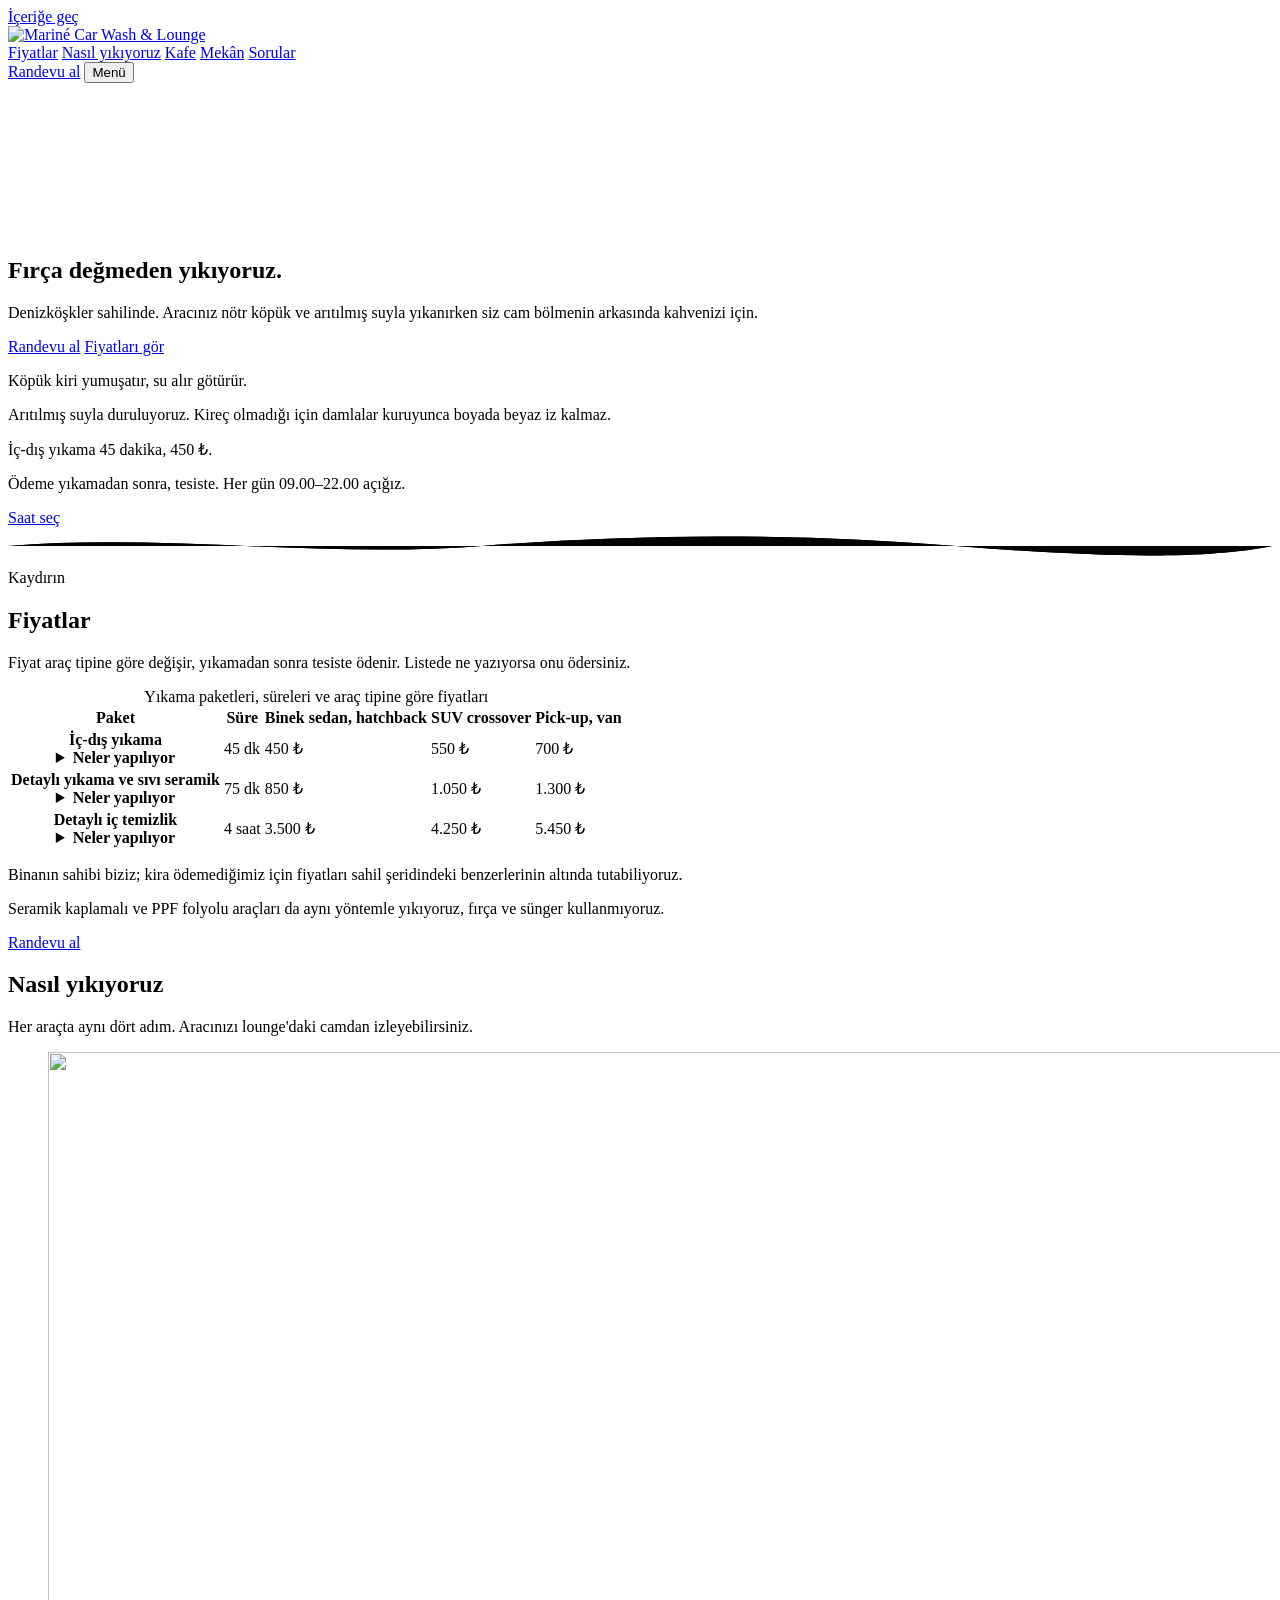
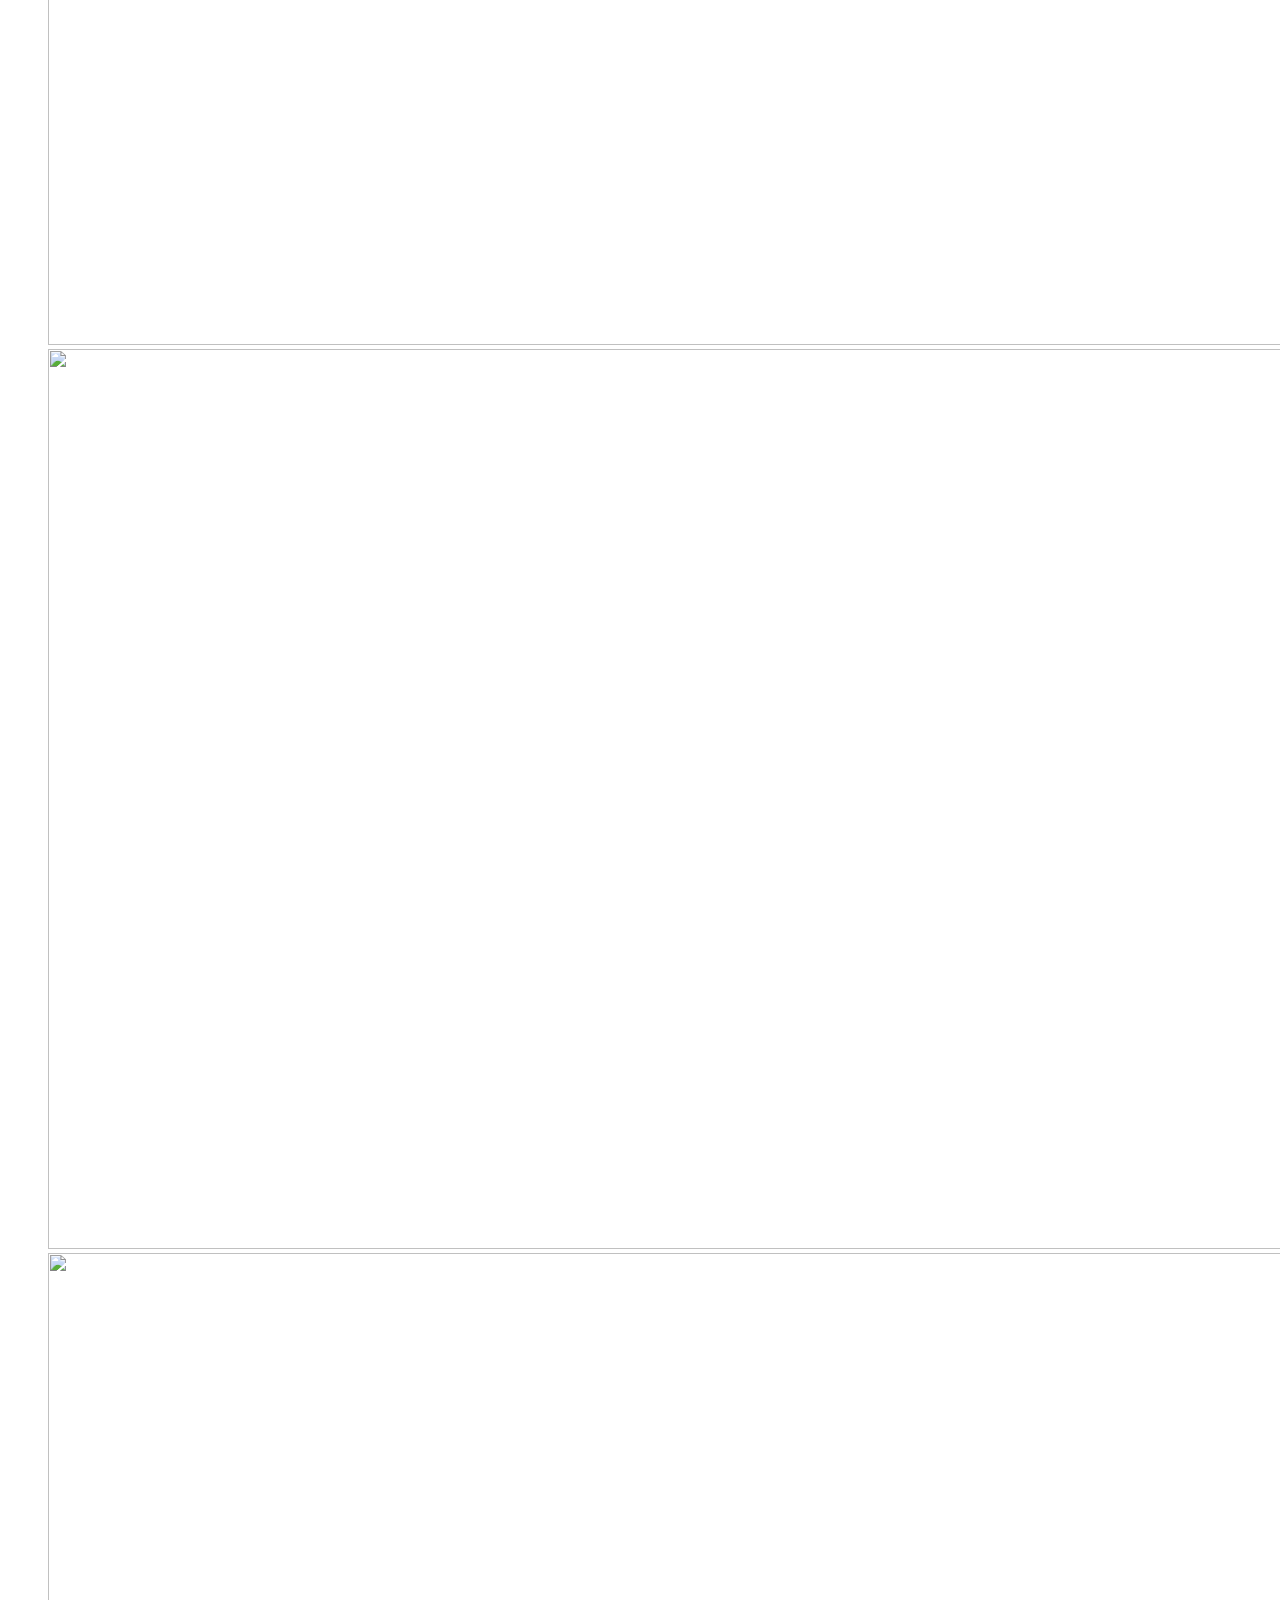
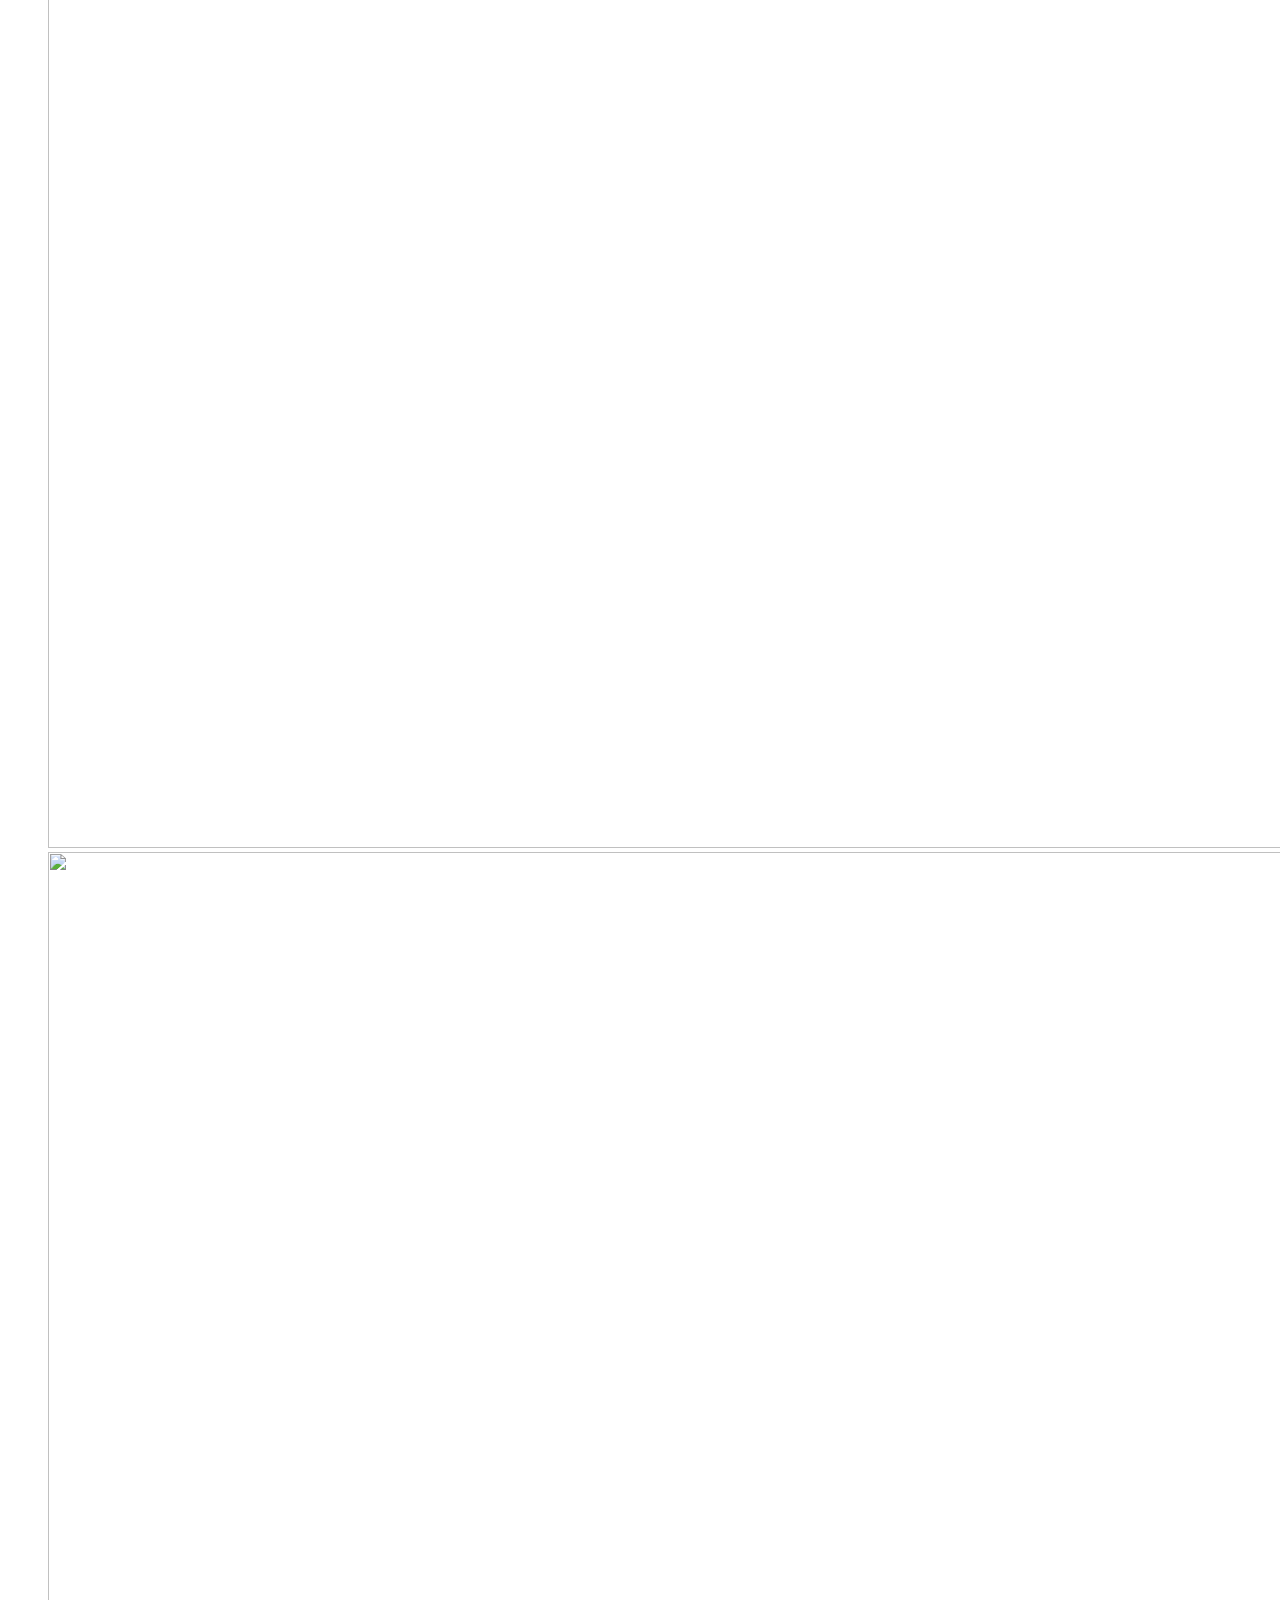
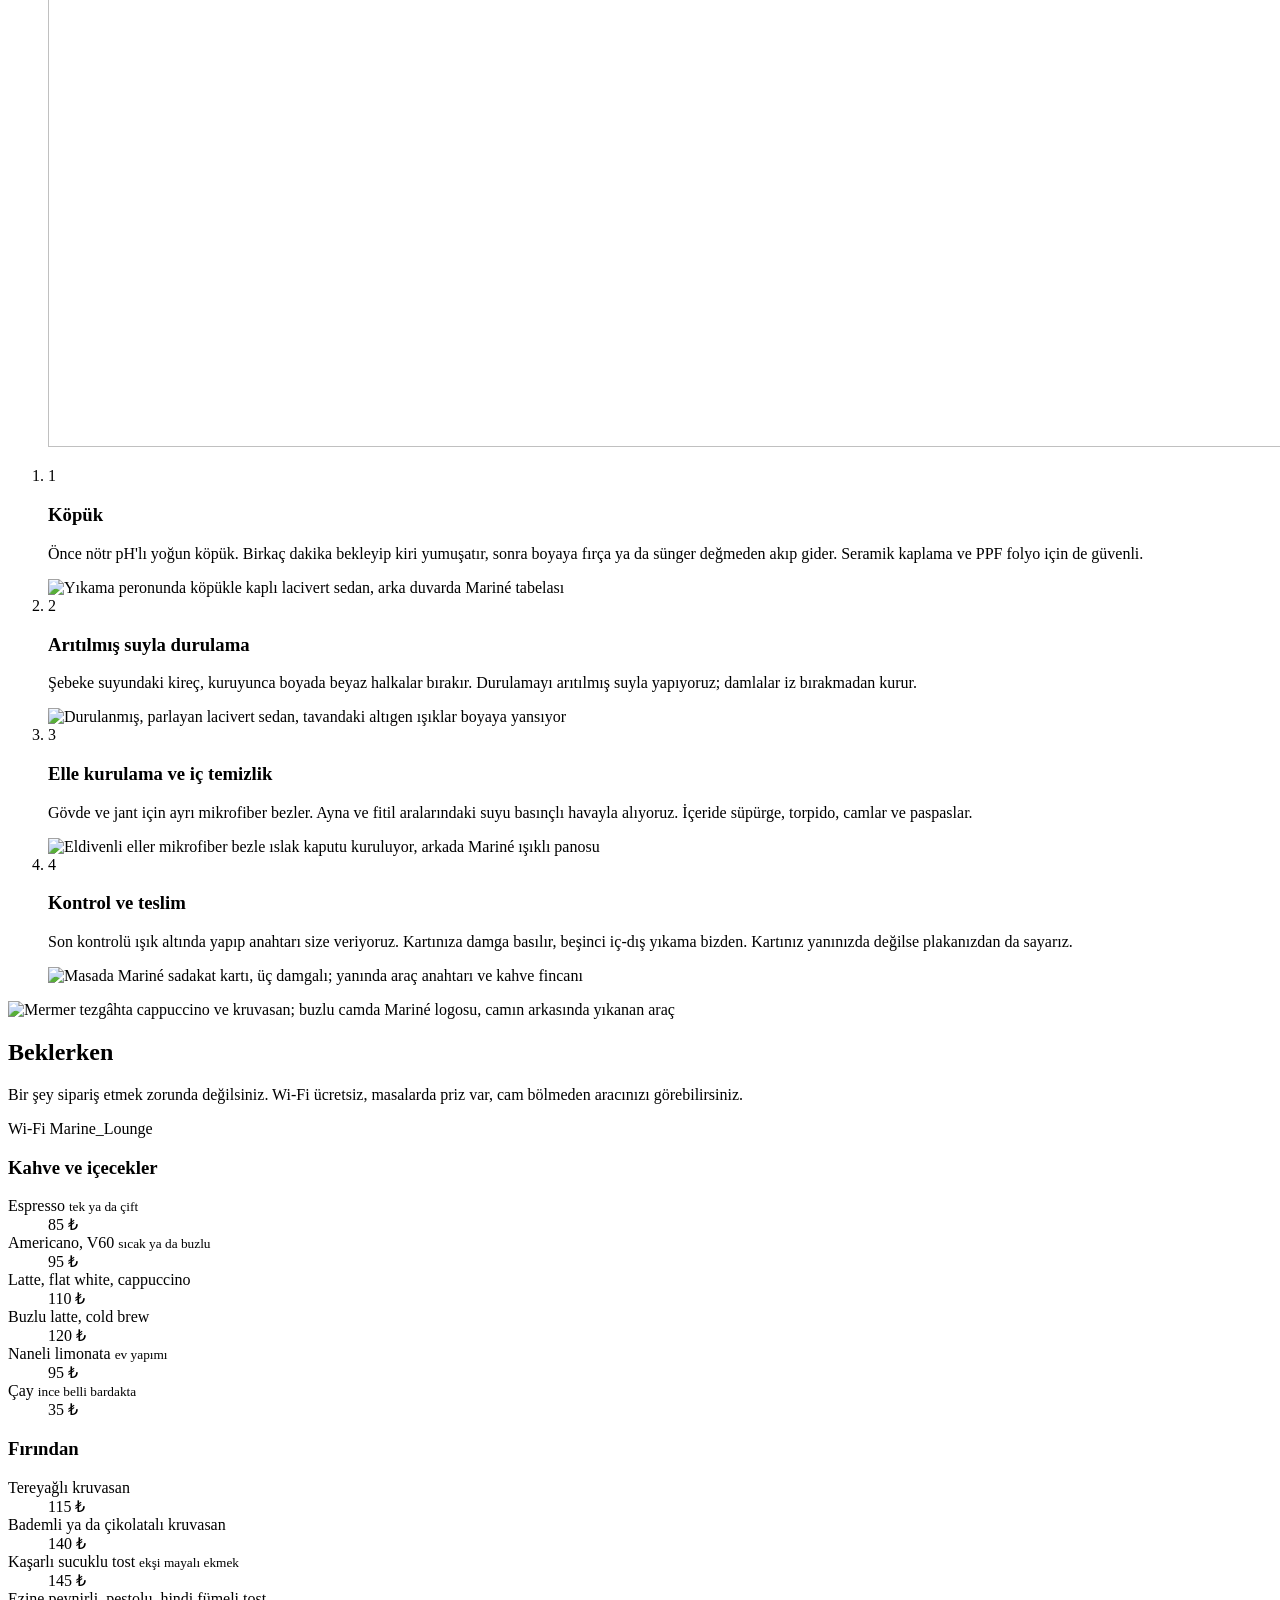
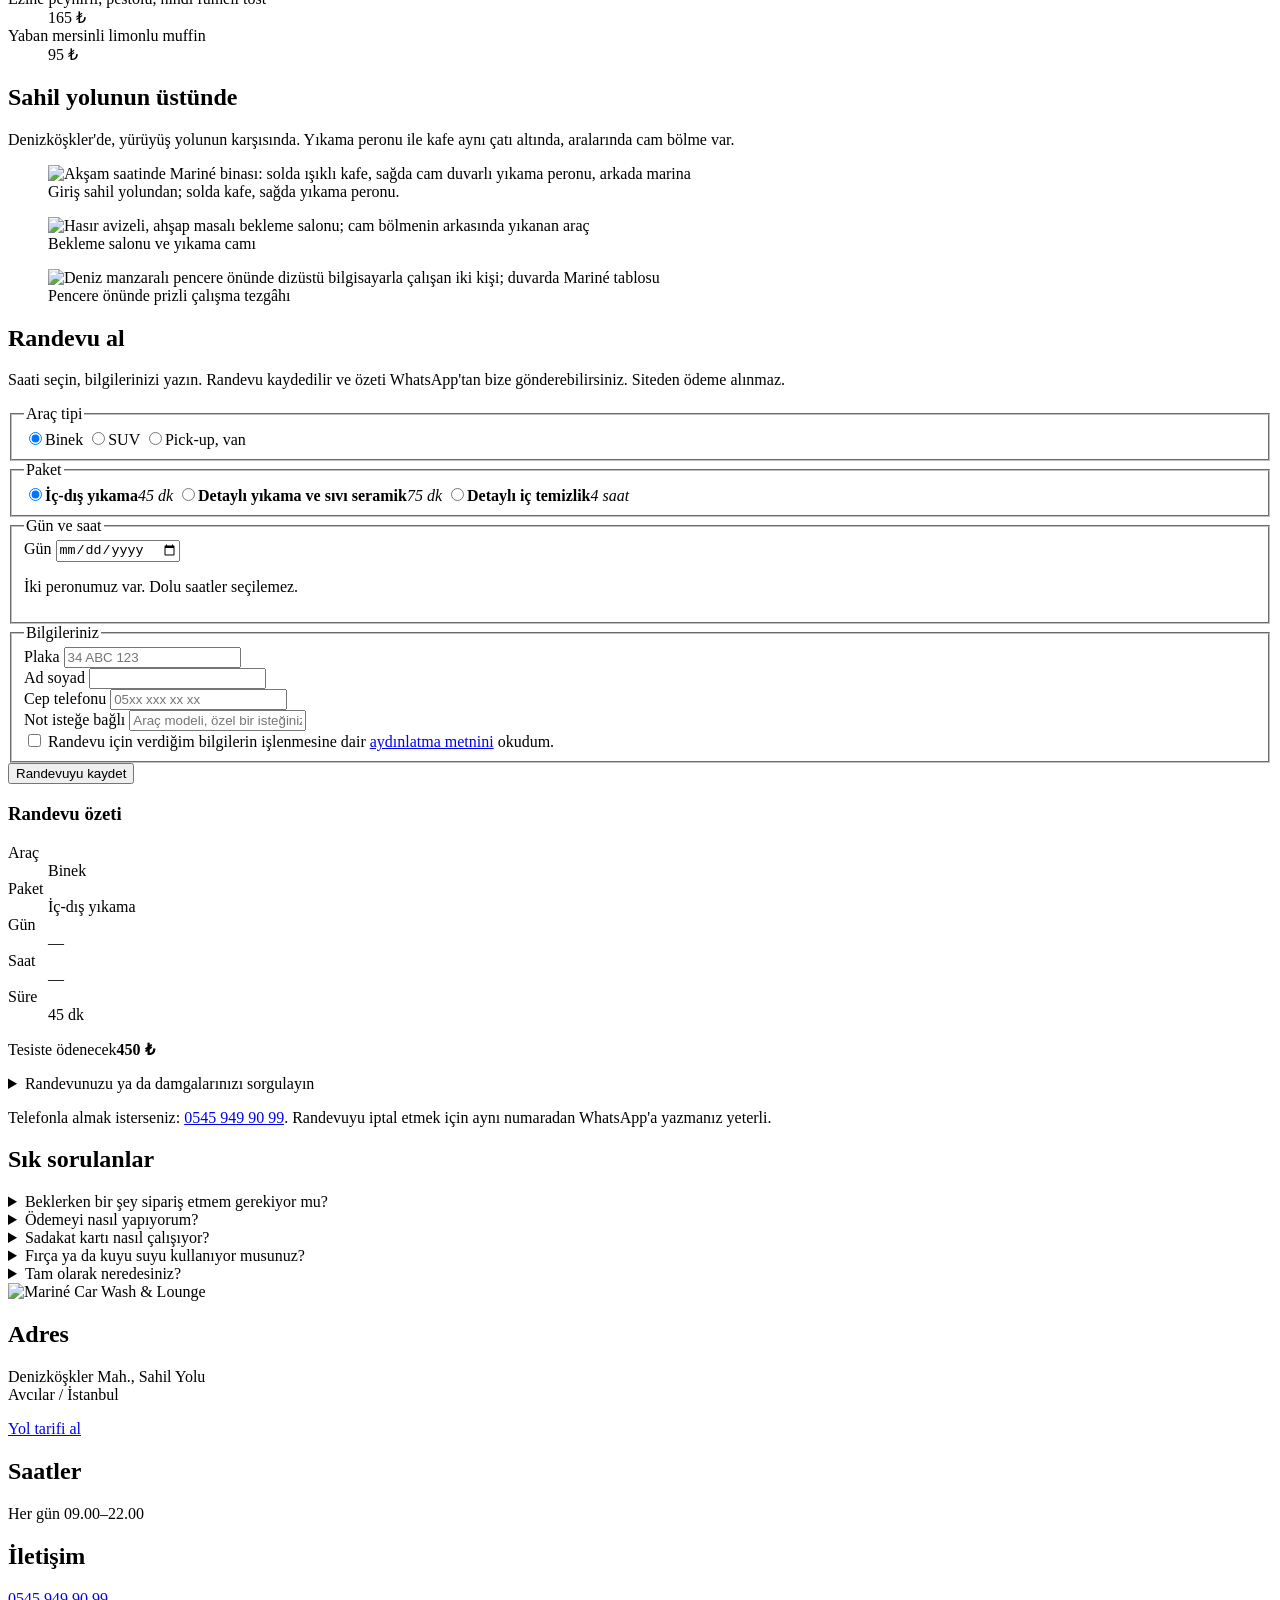
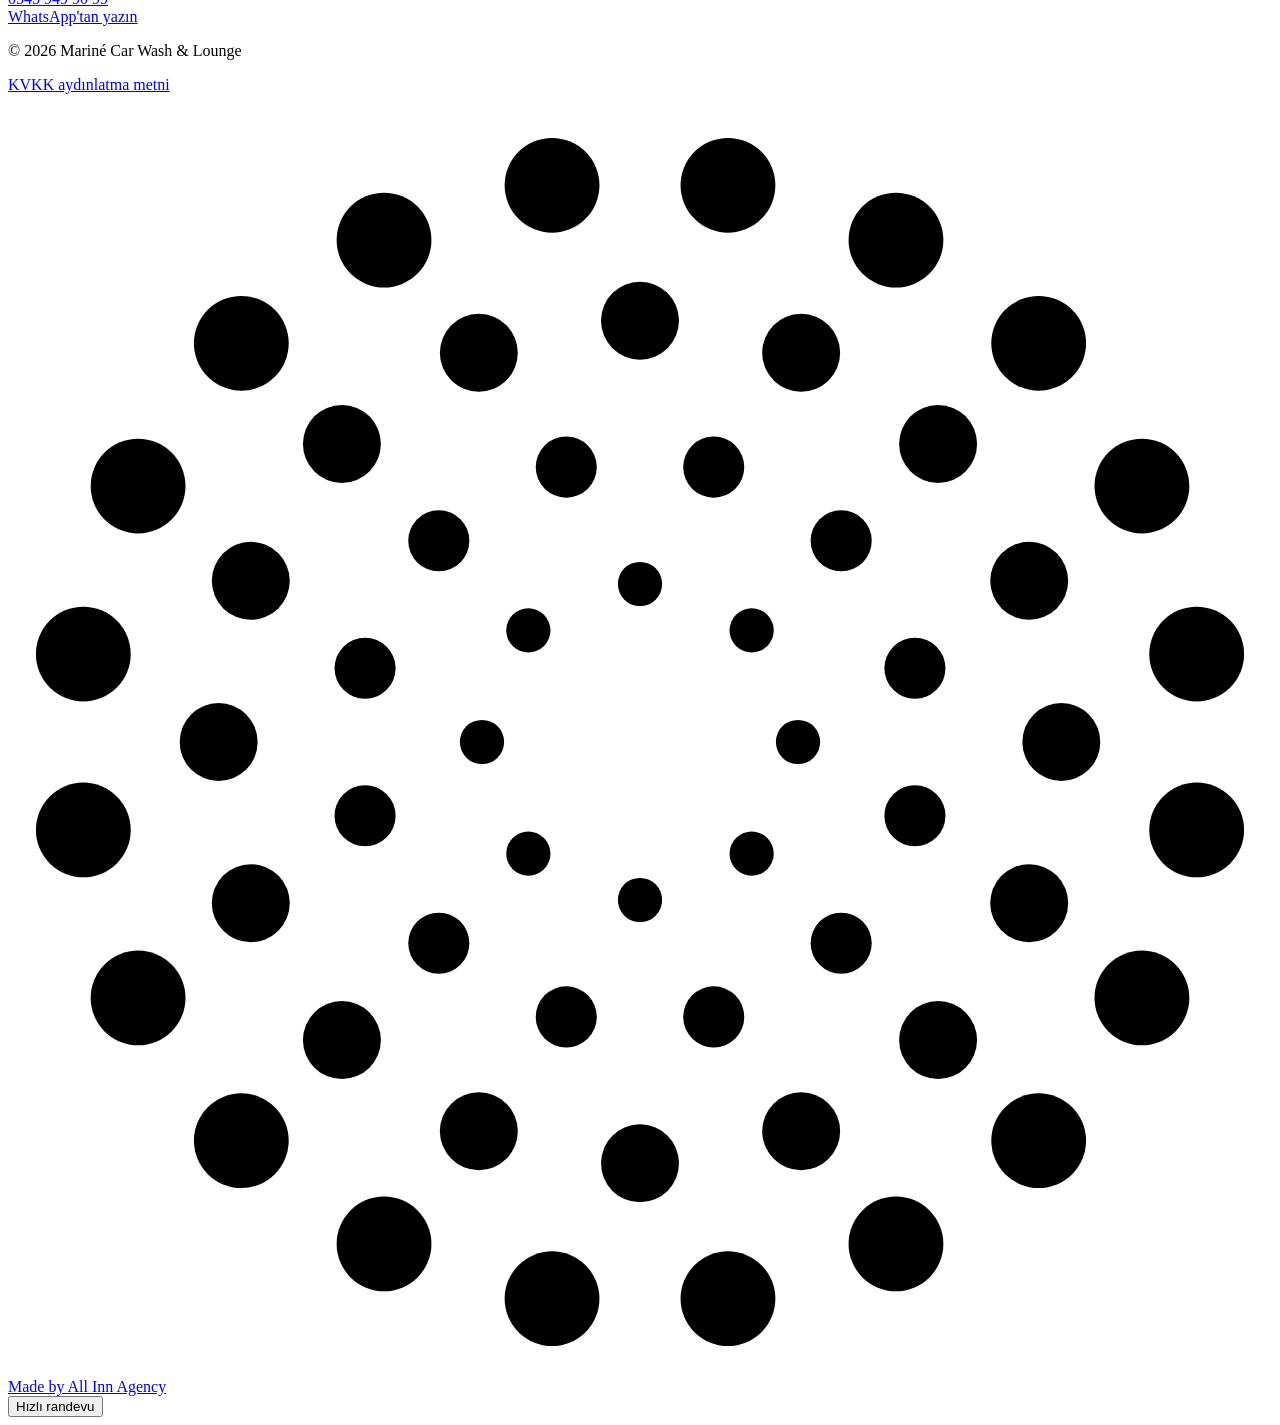
==== commit a9e4d7fe: "Footer'a Made by All Inn Agency imzası ve bağlantısı Co-Authored-By: Claude Fable 5.1 <noreply@anthr" ====
--- a/index.html
+++ b/index.html
@@ -538,6 +538,12 @@
     <div class="wrap footer-bottom">
       <p>© 2026 Mariné Car Wash &amp; Lounge</p>
       <p><a href="kvkk.html">KVKK aydınlatma metni</a></p>
+      <div class="ai-sig" data-align="right">
+        <a class="ai-sig__link" href="https://allinn.agency/" target="_blank" rel="noopener" title="All Inn Agency — 360° AI Solutions">
+          <svg class="ai-sig__mark" viewBox="0 0 24 24" aria-hidden="true" focusable="false"><circle cx="15.00" cy="12.00" r="0.42"/><circle cx="14.12" cy="14.12" r="0.42"/><circle cx="12.00" cy="15.00" r="0.42"/><circle cx="9.88" cy="14.12" r="0.42"/><circle cx="9.00" cy="12.00" r="0.42"/><circle cx="9.88" cy="9.88" r="0.42"/><circle cx="12.00" cy="9.00" r="0.42"/><circle cx="14.12" cy="9.88" r="0.42"/><circle cx="17.22" cy="13.40" r="0.58"/><circle cx="15.82" cy="15.82" r="0.58"/><circle cx="13.40" cy="17.22" r="0.58"/><circle cx="10.60" cy="17.22" r="0.58"/><circle cx="8.18" cy="15.82" r="0.58"/><circle cx="6.78" cy="13.40" r="0.58"/><circle cx="6.78" cy="10.60" r="0.58"/><circle cx="8.18" cy="8.18" r="0.58"/><circle cx="10.60" cy="6.78" r="0.58"/><circle cx="13.40" cy="6.78" r="0.58"/><circle cx="15.82" cy="8.18" r="0.58"/><circle cx="17.22" cy="10.60" r="0.58"/><circle cx="20.00" cy="12.00" r="0.74"/><circle cx="19.39" cy="15.06" r="0.74"/><circle cx="17.66" cy="17.66" r="0.74"/><circle cx="15.06" cy="19.39" r="0.74"/><circle cx="12.00" cy="20.00" r="0.74"/><circle cx="8.94" cy="19.39" r="0.74"/><circle cx="6.34" cy="17.66" r="0.74"/><circle cx="4.61" cy="15.06" r="0.74"/><circle cx="4.00" cy="12.00" r="0.74"/><circle cx="4.61" cy="8.94" r="0.74"/><circle cx="6.34" cy="6.34" r="0.74"/><circle cx="8.94" cy="4.61" r="0.74"/><circle cx="12.00" cy="4.00" r="0.74"/><circle cx="15.06" cy="4.61" r="0.74"/><circle cx="17.66" cy="6.34" r="0.74"/><circle cx="19.39" cy="8.94" r="0.74"/><circle cx="22.57" cy="13.67" r="0.9"/><circle cx="21.53" cy="16.86" r="0.9"/><circle cx="19.57" cy="19.57" r="0.9"/><circle cx="16.86" cy="21.53" r="0.9"/><circle cx="13.67" cy="22.57" r="0.9"/><circle cx="10.33" cy="22.57" r="0.9"/><circle cx="7.14" cy="21.53" r="0.9"/><circle cx="4.43" cy="19.57" r="0.9"/><circle cx="2.47" cy="16.86" r="0.9"/><circle cx="1.43" cy="13.67" r="0.9"/><circle cx="1.43" cy="10.33" r="0.9"/><circle cx="2.47" cy="7.14" r="0.9"/><circle cx="4.43" cy="4.43" r="0.9"/><circle cx="7.14" cy="2.47" r="0.9"/><circle cx="10.33" cy="1.43" r="0.9"/><circle cx="13.67" cy="1.43" r="0.9"/><circle cx="16.86" cy="2.47" r="0.9"/><circle cx="19.57" cy="4.43" r="0.9"/><circle cx="21.53" cy="7.14" r="0.9"/><circle cx="22.57" cy="10.33" r="0.9"/></svg>
+          <span>Made by <span class="ai-sig__name">All Inn Agency</span></span>
+        </a>
+      </div>
     </div>
   </footer>
 
--- a/styles.css
+++ b/styles.css
@@ -457,6 +457,23 @@
 .footer-bottom { display: flex; justify-content: space-between; gap: 1rem; margin-top: 2.5rem; padding-top: 1.25rem; border-top: 1px solid var(--navy-line); font-size: 0.9rem; color: rgba(255, 255, 255, 0.6); }
 @media (max-width: 860px) { .footer-grid { grid-template-columns: 1fr 1fr; } }
 @media (max-width: 520px) { .footer-grid { grid-template-columns: 1fr; } .footer-bottom { flex-direction: column; } }
+
+/* Made by All Inn Agency — footer imzası */
+.footer-bottom { align-items: center; }
+.ai-sig { display: block; margin: 0; padding: 0; line-height: 1; }
+.ai-sig[data-align="center"] { text-align: center; }
+.ai-sig[data-align="right"] { text-align: right; }
+.ai-sig a.ai-sig__link {
+  all: unset; display: inline-flex; align-items: center; gap: 6px; font-size: 11px; line-height: 1.2;
+  font-weight: 400; letter-spacing: 0.02em; text-transform: none; white-space: nowrap; color: inherit; opacity: 0.5;
+  cursor: pointer; -webkit-tap-highlight-color: transparent; transition: opacity 0.25s ease;
+}
+.ai-sig a.ai-sig__link:hover, .ai-sig a.ai-sig__link:focus-visible { opacity: 1; }
+.ai-sig a.ai-sig__link:focus-visible { outline: 1px solid currentColor; outline-offset: 4px; border-radius: 2px; }
+.ai-sig svg.ai-sig__mark { width: 16px; height: 16px; flex: none; display: block; fill: currentColor; }
+.ai-sig span.ai-sig__name { font-weight: 600; }
+@media (max-width: 520px) { .footer-bottom { align-items: flex-start; } .footer-bottom .ai-sig { text-align: left; } }
+@media (prefers-reduced-motion: reduce) { .ai-sig a.ai-sig__link { transition: none; } }
 
 /* ---------- Booking assistant ---------- */
 .assist-bar {
